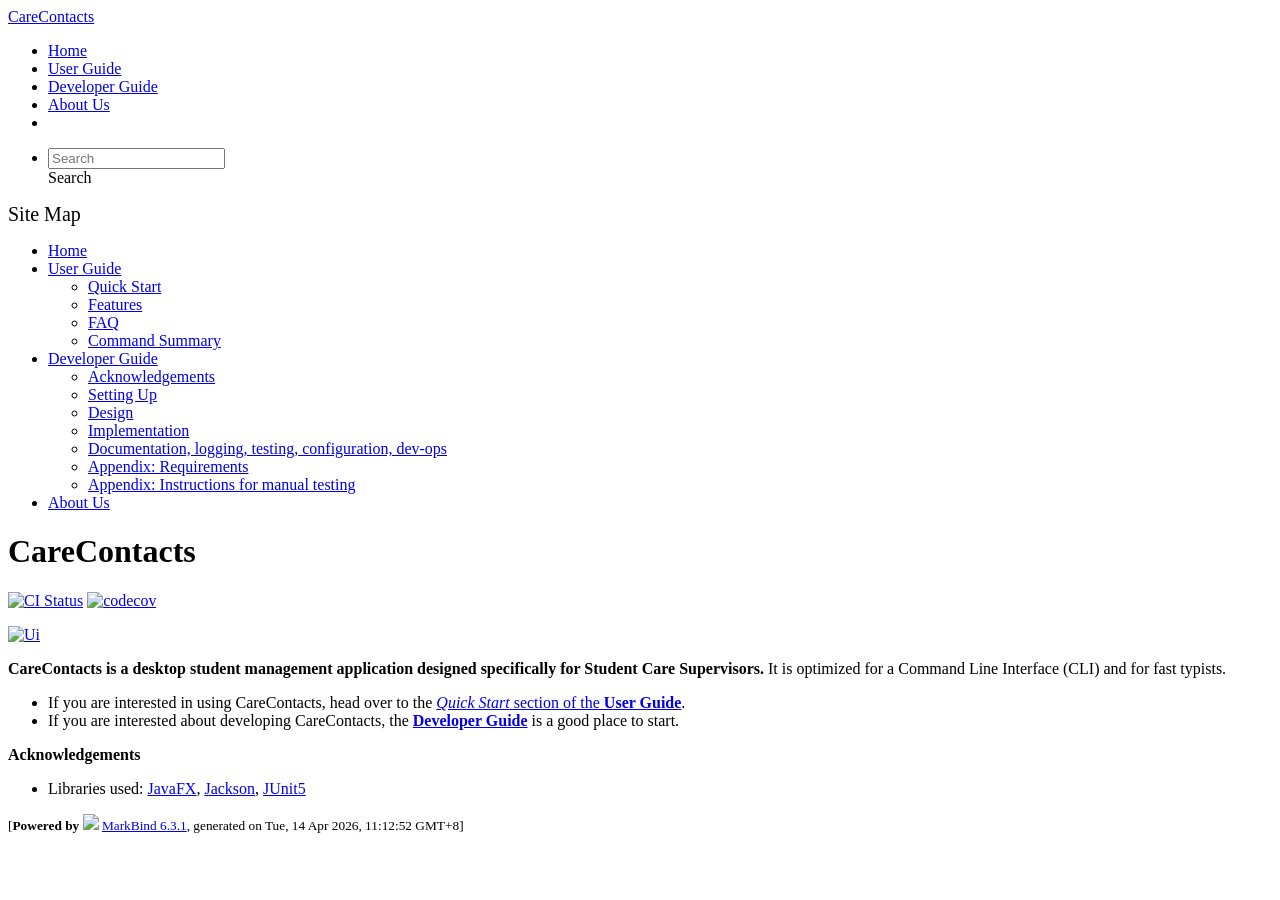
==== index.html @ 675ab425 "deploy: 31c9a520f50cd6328c6ff32e71d17b7b6127cdcf" ====
<!DOCTYPE html>
<html>
<head>
    <meta charset="utf-8">
    <meta http-equiv="X-UA-Compatible" content="IE=edge">
    <meta name="generator" content="MarkBind 6.3.1">
    <meta name="viewport" content="width=device-width, initial-scale=1"><title>CareContacts - AddressBook Level-3</title> <link rel="stylesheet" href="/tp/markbind/css/bootstrap.min.css"> <link rel="stylesheet" href="/tp/markbind/fontawesome/css/all.min.css"> <link rel="stylesheet" href="/tp/markbind/glyphicons/css/bootstrap-glyphicons.min.css"><link rel="stylesheet" href="/tp/markbind/css/codeblock-light.min.css"><link rel="stylesheet" href="/tp/markbind/css/markbind.min.css"><link rel="stylesheet" href="/tp/plugins/markbind-plugin-anchors/markbind-plugin-anchors.css"><link rel="stylesheet" href="/tp/plugins/markbind-plugin-tree/markbind-plugin-tree.css">
    
  <link rel="stylesheet" href="/tp/stylesheets/main.css">
<link rel="icon" href="/tp/images/SeEduLogo.png"></head>
<script>
  const baseUrl = '/tp'
</script>
<body  data-code-theme="light">
<div id="app"><!--[--><header sticky><div data-v-26aac3dc><nav class="navbar navbar-expand-md d-print-none navbar-dark bg-dark" data-v-26aac3dc><div class="container-fluid" data-v-26aac3dc><div class="navbar-left" data-v-26aac3dc><!--[--><a href="/tp/index.html" title="Home" class="navbar-brand">CareContacts</a><!--]--></div><div class="navbar-default" data-v-26aac3dc><ul class="navbar-nav me-auto mt-2 mt-lg-0" data-v-26aac3dc><!--[--> <li><a href="/tp/index.html" class="nav-link">Home</a></li> <li><a href="/tp/UserGuide.html" class="nav-link">User Guide</a></li> <li><a href="/tp/DeveloperGuide.html" class="nav-link">Developer Guide</a></li> <li><a href="/tp/AboutUs.html" class="nav-link">About Us</a></li> <li><a href="https://github.com/AY2526S2-CS2103-T11-2/tp" target="_blank" class="nav-link"><span><span aria-hidden="true" class="fab fa-github"></span></span></a></li> <!--]--></ul></div><ul class="navbar-nav navbar-right" data-v-26aac3dc><!--[--><li><form class="navbar-form"><div style="position:relative;" class="dropdown" data-v-00e26d0a><!--[--><input value="" data-bs-toggle="dropdown" type="text" class="form-control" placeholder="Search" autocomplete="off" data-v-00e26d0a><div class="form-control placeholder-div-hidden" data-v-00e26d0a>Search</div><!--]--><ul class="dropdown-menu search-dropdown-menu dropdown-menu-hidden dropdown-menu-end" data-v-00e26d0a><!--[--><!--]--></ul></div></form></li><!--]--></ul></div></nav><div style="display:none;" class="lower-navbar-container" data-v-26aac3dc><!--[--><!----><!----><!--]--></div></div></header> <div id="flex-body"><nav id="site-nav" data-v-6b1b63d2><!--[--><div class="site-nav-top"><div class="fw-bold mb-2" style="font-size:1.25rem;">Site Map</div></div> <div class="nav-component slim-scroll"><div class="site-nav-root"><!--[--><ul class="site-nav-list site-nav-list-root" data-v-6b1b63d2><!--[--><li><div class="site-nav-default-list-item site-nav-list-item-0" onclick="handleSiteNavClick(this)"><a href="/tp/index.html">Home</a></div></li> <li><div class="site-nav-default-list-item site-nav-list-item-0" onclick="handleSiteNavClick(this)"><a href="/tp/UserGuide.html">User Guide</a> <div class="site-nav-dropdown-btn-container"><i class="site-nav-dropdown-btn-icon site-nav-rotate-icon" onclick="handleSiteNavClick(this.parentNode.parentNode, false); event.stopPropagation();"><span class="glyphicon glyphicon-menu-down" aria-hidden="true"></span></i></div></div><ul class="site-nav-dropdown-container site-nav-dropdown-container-open site-nav-list"><li><div class="site-nav-default-list-item site-nav-list-item-1" onclick="handleSiteNavClick(this)"><a href="/tp/UserGuide.html#quick-start">Quick Start</a></div></li> <li><div class="site-nav-default-list-item site-nav-list-item-1" onclick="handleSiteNavClick(this)"><a href="/tp/UserGuide.html#features">Features</a></div></li> <li><div class="site-nav-default-list-item site-nav-list-item-1" onclick="handleSiteNavClick(this)"><a href="/tp/UserGuide.html#faq">FAQ</a></div></li> <li><div class="site-nav-default-list-item site-nav-list-item-1" onclick="handleSiteNavClick(this)"><a href="/tp/UserGuide.html#faq">Command Summary</a></div></li></ul></li> <li><div class="site-nav-default-list-item site-nav-list-item-0" onclick="handleSiteNavClick(this)"><a href="/tp/DeveloperGuide.html">Developer Guide</a> <div class="site-nav-dropdown-btn-container"><i class="site-nav-dropdown-btn-icon site-nav-rotate-icon" onclick="handleSiteNavClick(this.parentNode.parentNode, false); event.stopPropagation();"><span class="glyphicon glyphicon-menu-down" aria-hidden="true"></span></i></div></div><ul class="site-nav-dropdown-container site-nav-dropdown-container-open site-nav-list"><li><div class="site-nav-default-list-item site-nav-list-item-1" onclick="handleSiteNavClick(this)"><a href="/tp/DeveloperGuide.html#acknowledgements">Acknowledgements</a></div></li> <li><div class="site-nav-default-list-item site-nav-list-item-1" onclick="handleSiteNavClick(this)"><a href="/tp/DeveloperGuide.html#setting-up-getting-started">Setting Up</a></div></li> <li><div class="site-nav-default-list-item site-nav-list-item-1" onclick="handleSiteNavClick(this)"><a href="/tp/DeveloperGuide.html#design">Design</a></div></li> <li><div class="site-nav-default-list-item site-nav-list-item-1" onclick="handleSiteNavClick(this)"><a href="/tp/DeveloperGuide.html#implementation">Implementation</a></div></li> <li><div class="site-nav-default-list-item site-nav-list-item-1" onclick="handleSiteNavClick(this)"><a href="/tp/DeveloperGuide.html#documentation-logging-testing-configuration-dev-ops">Documentation, logging, testing, configuration, dev-ops</a></div></li> <li><div class="site-nav-default-list-item site-nav-list-item-1" onclick="handleSiteNavClick(this)"><a href="/tp/DeveloperGuide.html#appendix-requirements">Appendix: Requirements</a></div></li> <li><div class="site-nav-default-list-item site-nav-list-item-1" onclick="handleSiteNavClick(this)"><a href="/tp/DeveloperGuide.html#appendix-instructions-for-manual-testing">Appendix: Instructions for manual testing</a></div></li></ul></li> <li><div class="site-nav-default-list-item site-nav-list-item-0" onclick="handleSiteNavClick(this)"><a href="/tp/AboutUs.html">About Us</a></div></li><!--]--><!--v-if--></ul><!--]--></div></div><!--]--><!--v-if--></nav> <div id="content-wrapper"><h1 id="carecontacts">CareContacts<a class="fa fa-anchor" href="#carecontacts" onclick="event.stopPropagation()"></a></h1> <p><a href="https://github.com/AY2526S2-CS2103-T11-2/tp/actions"><img src="https://github.com/AY2526S2-CS2103-T11-2/tp/workflows/Java%20CI/badge.svg" alt="CI Status" class="img-fluid"></a> <a href="https://codecov.io/gh/ay2526s2-cs2103-t11-2/tp"><img src="https://codecov.io/gh/ay2526s2-cs2103-t11-2/tp/graph/badge.svg?token=GA6P99K5PD" alt="codecov" class="img-fluid"></a></p> <p><a href="/tp/images/Ui.png" target="_self"><img src="/tp/images/Ui.png" alt="Ui" class="img-fluid"></a></p> <p><strong>CareContacts is a desktop student management application designed specifically for Student Care Supervisors.</strong>
It is optimized for a Command Line Interface (CLI) and for fast typists.</p> <ul><li>If you are interested in using CareContacts, head over to the <a href="/tp/UserGuide.html#quick-start"><em>Quick Start</em> section of the <strong>User Guide</strong></a>.</li> <li>If you are interested about developing CareContacts, the <a href="/tp/DeveloperGuide.html"><strong>Developer Guide</strong></a> is a good place to start.</li></ul> <p><strong>Acknowledgements</strong></p> <ul><li>Libraries used: <a href="https://openjfx.io/">JavaFX</a>, <a href="https://github.com/FasterXML/jackson">Jackson</a>, <a href="https://github.com/junit-team/junit5">JUnit5</a></li></ul></div> <nav id="page-nav" data-v-6b1b63d2><!--[--><div class="nav-component slim-scroll"></div><!--]--><!--v-if--></nav> <div class="scroll-top-button fa-lg d-print-none" style="display:none;bottom:2%;right:2%;position:fixed;" aria-hidden="true"><!--[--><i class="fas fa-arrow-circle-up"></i><!--]--></div></div> <footer><div class="text-center"><small>[<span><strong>Powered by</strong></span> <img src="https://markbind.org/favicon.ico" width="30"> <a href="https://markbind.org/">MarkBind 6.3.1</a>, generated on Tue, 14 Apr 2026, 11:12:52 GMT+8]</small></div></footer><!--]--></div>
</body><script src="/tp/markbind/js/bootstrap-utility.min.js"></script>
<script src="/tp/markbind/js/polyfill.min.js"></script>
<script src="/tp/markbind/js/vue.global.prod.min.js"></script>
<script src="/tp/markbind/js/markbind.min.js"></script>
<script src="index.page-vue-render.js"></script>
<script>
  MarkBind.setupWithSearch()
</script>
</html>
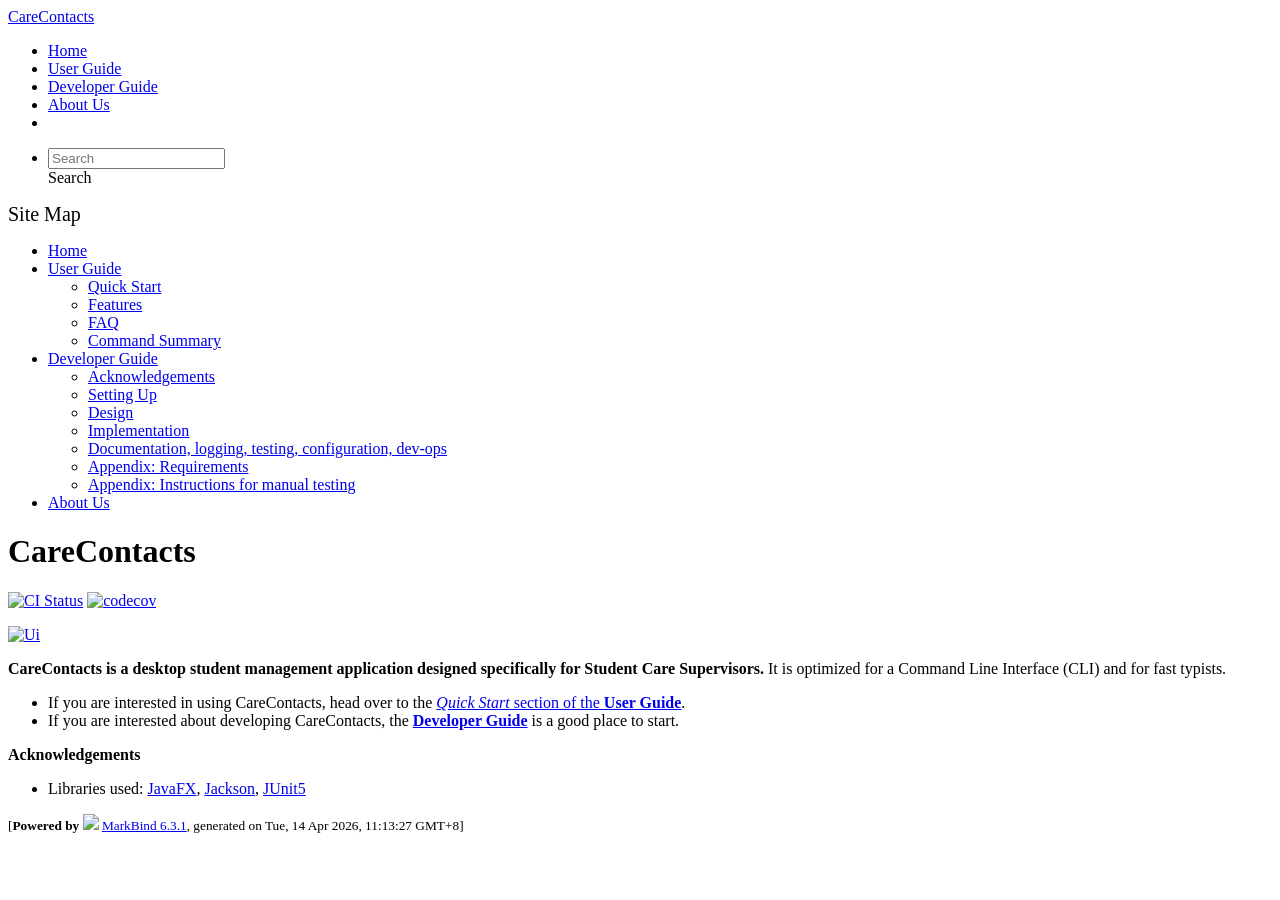
==== commit bd069315: "deploy: 8ef393e1dd65229b206fedc892db2232a720c362" ====
--- a/index.html
+++ b/index.html
@@ -13,7 +13,7 @@
 </script>
 <body  data-code-theme="light">
 <div id="app"><!--[--><header sticky><div data-v-26aac3dc><nav class="navbar navbar-expand-md d-print-none navbar-dark bg-dark" data-v-26aac3dc><div class="container-fluid" data-v-26aac3dc><div class="navbar-left" data-v-26aac3dc><!--[--><a href="/tp/index.html" title="Home" class="navbar-brand">CareContacts</a><!--]--></div><div class="navbar-default" data-v-26aac3dc><ul class="navbar-nav me-auto mt-2 mt-lg-0" data-v-26aac3dc><!--[--> <li><a href="/tp/index.html" class="nav-link">Home</a></li> <li><a href="/tp/UserGuide.html" class="nav-link">User Guide</a></li> <li><a href="/tp/DeveloperGuide.html" class="nav-link">Developer Guide</a></li> <li><a href="/tp/AboutUs.html" class="nav-link">About Us</a></li> <li><a href="https://github.com/AY2526S2-CS2103-T11-2/tp" target="_blank" class="nav-link"><span><span aria-hidden="true" class="fab fa-github"></span></span></a></li> <!--]--></ul></div><ul class="navbar-nav navbar-right" data-v-26aac3dc><!--[--><li><form class="navbar-form"><div style="position:relative;" class="dropdown" data-v-00e26d0a><!--[--><input value="" data-bs-toggle="dropdown" type="text" class="form-control" placeholder="Search" autocomplete="off" data-v-00e26d0a><div class="form-control placeholder-div-hidden" data-v-00e26d0a>Search</div><!--]--><ul class="dropdown-menu search-dropdown-menu dropdown-menu-hidden dropdown-menu-end" data-v-00e26d0a><!--[--><!--]--></ul></div></form></li><!--]--></ul></div></nav><div style="display:none;" class="lower-navbar-container" data-v-26aac3dc><!--[--><!----><!----><!--]--></div></div></header> <div id="flex-body"><nav id="site-nav" data-v-6b1b63d2><!--[--><div class="site-nav-top"><div class="fw-bold mb-2" style="font-size:1.25rem;">Site Map</div></div> <div class="nav-component slim-scroll"><div class="site-nav-root"><!--[--><ul class="site-nav-list site-nav-list-root" data-v-6b1b63d2><!--[--><li><div class="site-nav-default-list-item site-nav-list-item-0" onclick="handleSiteNavClick(this)"><a href="/tp/index.html">Home</a></div></li> <li><div class="site-nav-default-list-item site-nav-list-item-0" onclick="handleSiteNavClick(this)"><a href="/tp/UserGuide.html">User Guide</a> <div class="site-nav-dropdown-btn-container"><i class="site-nav-dropdown-btn-icon site-nav-rotate-icon" onclick="handleSiteNavClick(this.parentNode.parentNode, false); event.stopPropagation();"><span class="glyphicon glyphicon-menu-down" aria-hidden="true"></span></i></div></div><ul class="site-nav-dropdown-container site-nav-dropdown-container-open site-nav-list"><li><div class="site-nav-default-list-item site-nav-list-item-1" onclick="handleSiteNavClick(this)"><a href="/tp/UserGuide.html#quick-start">Quick Start</a></div></li> <li><div class="site-nav-default-list-item site-nav-list-item-1" onclick="handleSiteNavClick(this)"><a href="/tp/UserGuide.html#features">Features</a></div></li> <li><div class="site-nav-default-list-item site-nav-list-item-1" onclick="handleSiteNavClick(this)"><a href="/tp/UserGuide.html#faq">FAQ</a></div></li> <li><div class="site-nav-default-list-item site-nav-list-item-1" onclick="handleSiteNavClick(this)"><a href="/tp/UserGuide.html#faq">Command Summary</a></div></li></ul></li> <li><div class="site-nav-default-list-item site-nav-list-item-0" onclick="handleSiteNavClick(this)"><a href="/tp/DeveloperGuide.html">Developer Guide</a> <div class="site-nav-dropdown-btn-container"><i class="site-nav-dropdown-btn-icon site-nav-rotate-icon" onclick="handleSiteNavClick(this.parentNode.parentNode, false); event.stopPropagation();"><span class="glyphicon glyphicon-menu-down" aria-hidden="true"></span></i></div></div><ul class="site-nav-dropdown-container site-nav-dropdown-container-open site-nav-list"><li><div class="site-nav-default-list-item site-nav-list-item-1" onclick="handleSiteNavClick(this)"><a href="/tp/DeveloperGuide.html#acknowledgements">Acknowledgements</a></div></li> <li><div class="site-nav-default-list-item site-nav-list-item-1" onclick="handleSiteNavClick(this)"><a href="/tp/DeveloperGuide.html#setting-up-getting-started">Setting Up</a></div></li> <li><div class="site-nav-default-list-item site-nav-list-item-1" onclick="handleSiteNavClick(this)"><a href="/tp/DeveloperGuide.html#design">Design</a></div></li> <li><div class="site-nav-default-list-item site-nav-list-item-1" onclick="handleSiteNavClick(this)"><a href="/tp/DeveloperGuide.html#implementation">Implementation</a></div></li> <li><div class="site-nav-default-list-item site-nav-list-item-1" onclick="handleSiteNavClick(this)"><a href="/tp/DeveloperGuide.html#documentation-logging-testing-configuration-dev-ops">Documentation, logging, testing, configuration, dev-ops</a></div></li> <li><div class="site-nav-default-list-item site-nav-list-item-1" onclick="handleSiteNavClick(this)"><a href="/tp/DeveloperGuide.html#appendix-requirements">Appendix: Requirements</a></div></li> <li><div class="site-nav-default-list-item site-nav-list-item-1" onclick="handleSiteNavClick(this)"><a href="/tp/DeveloperGuide.html#appendix-instructions-for-manual-testing">Appendix: Instructions for manual testing</a></div></li></ul></li> <li><div class="site-nav-default-list-item site-nav-list-item-0" onclick="handleSiteNavClick(this)"><a href="/tp/AboutUs.html">About Us</a></div></li><!--]--><!--v-if--></ul><!--]--></div></div><!--]--><!--v-if--></nav> <div id="content-wrapper"><h1 id="carecontacts">CareContacts<a class="fa fa-anchor" href="#carecontacts" onclick="event.stopPropagation()"></a></h1> <p><a href="https://github.com/AY2526S2-CS2103-T11-2/tp/actions"><img src="https://github.com/AY2526S2-CS2103-T11-2/tp/workflows/Java%20CI/badge.svg" alt="CI Status" class="img-fluid"></a> <a href="https://codecov.io/gh/ay2526s2-cs2103-t11-2/tp"><img src="https://codecov.io/gh/ay2526s2-cs2103-t11-2/tp/graph/badge.svg?token=GA6P99K5PD" alt="codecov" class="img-fluid"></a></p> <p><a href="/tp/images/Ui.png" target="_self"><img src="/tp/images/Ui.png" alt="Ui" class="img-fluid"></a></p> <p><strong>CareContacts is a desktop student management application designed specifically for Student Care Supervisors.</strong>
-It is optimized for a Command Line Interface (CLI) and for fast typists.</p> <ul><li>If you are interested in using CareContacts, head over to the <a href="/tp/UserGuide.html#quick-start"><em>Quick Start</em> section of the <strong>User Guide</strong></a>.</li> <li>If you are interested about developing CareContacts, the <a href="/tp/DeveloperGuide.html"><strong>Developer Guide</strong></a> is a good place to start.</li></ul> <p><strong>Acknowledgements</strong></p> <ul><li>Libraries used: <a href="https://openjfx.io/">JavaFX</a>, <a href="https://github.com/FasterXML/jackson">Jackson</a>, <a href="https://github.com/junit-team/junit5">JUnit5</a></li></ul></div> <nav id="page-nav" data-v-6b1b63d2><!--[--><div class="nav-component slim-scroll"></div><!--]--><!--v-if--></nav> <div class="scroll-top-button fa-lg d-print-none" style="display:none;bottom:2%;right:2%;position:fixed;" aria-hidden="true"><!--[--><i class="fas fa-arrow-circle-up"></i><!--]--></div></div> <footer><div class="text-center"><small>[<span><strong>Powered by</strong></span> <img src="https://markbind.org/favicon.ico" width="30"> <a href="https://markbind.org/">MarkBind 6.3.1</a>, generated on Tue, 14 Apr 2026, 11:12:52 GMT+8]</small></div></footer><!--]--></div>
+It is optimized for a Command Line Interface (CLI) and for fast typists.</p> <ul><li>If you are interested in using CareContacts, head over to the <a href="/tp/UserGuide.html#quick-start"><em>Quick Start</em> section of the <strong>User Guide</strong></a>.</li> <li>If you are interested about developing CareContacts, the <a href="/tp/DeveloperGuide.html"><strong>Developer Guide</strong></a> is a good place to start.</li></ul> <p><strong>Acknowledgements</strong></p> <ul><li>Libraries used: <a href="https://openjfx.io/">JavaFX</a>, <a href="https://github.com/FasterXML/jackson">Jackson</a>, <a href="https://github.com/junit-team/junit5">JUnit5</a></li></ul></div> <nav id="page-nav" data-v-6b1b63d2><!--[--><div class="nav-component slim-scroll"></div><!--]--><!--v-if--></nav> <div class="scroll-top-button fa-lg d-print-none" style="display:none;bottom:2%;right:2%;position:fixed;" aria-hidden="true"><!--[--><i class="fas fa-arrow-circle-up"></i><!--]--></div></div> <footer><div class="text-center"><small>[<span><strong>Powered by</strong></span> <img src="https://markbind.org/favicon.ico" width="30"> <a href="https://markbind.org/">MarkBind 6.3.1</a>, generated on Tue, 14 Apr 2026, 11:13:27 GMT+8]</small></div></footer><!--]--></div>
 </body><script src="/tp/markbind/js/bootstrap-utility.min.js"></script>
 <script src="/tp/markbind/js/polyfill.min.js"></script>
 <script src="/tp/markbind/js/vue.global.prod.min.js"></script>
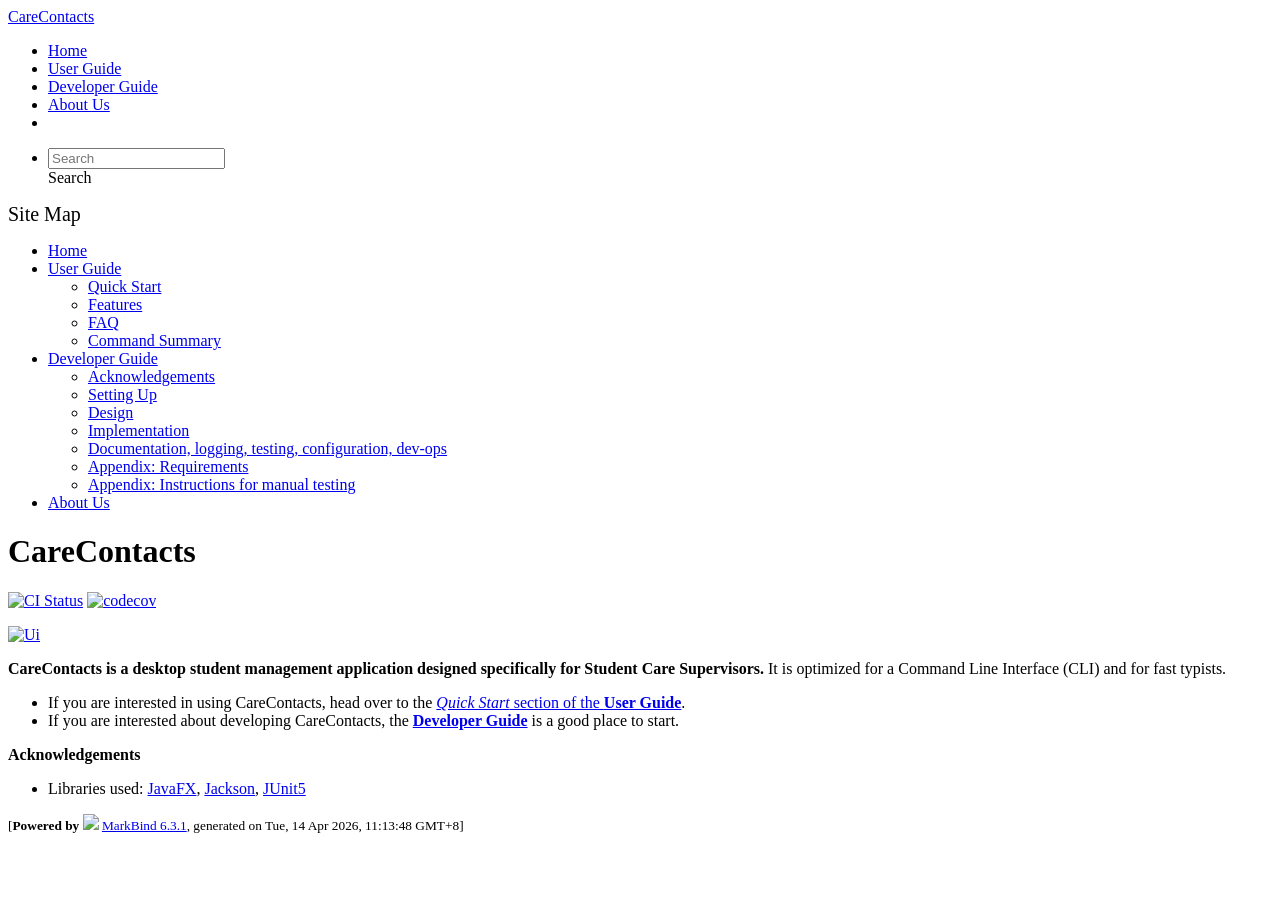
==== commit 9ccf55f5: "deploy: 291ee2e94dd87b146d06c80765acbb6470340e05" ====
--- a/index.html
+++ b/index.html
@@ -13,7 +13,7 @@
 </script>
 <body  data-code-theme="light">
 <div id="app"><!--[--><header sticky><div data-v-26aac3dc><nav class="navbar navbar-expand-md d-print-none navbar-dark bg-dark" data-v-26aac3dc><div class="container-fluid" data-v-26aac3dc><div class="navbar-left" data-v-26aac3dc><!--[--><a href="/tp/index.html" title="Home" class="navbar-brand">CareContacts</a><!--]--></div><div class="navbar-default" data-v-26aac3dc><ul class="navbar-nav me-auto mt-2 mt-lg-0" data-v-26aac3dc><!--[--> <li><a href="/tp/index.html" class="nav-link">Home</a></li> <li><a href="/tp/UserGuide.html" class="nav-link">User Guide</a></li> <li><a href="/tp/DeveloperGuide.html" class="nav-link">Developer Guide</a></li> <li><a href="/tp/AboutUs.html" class="nav-link">About Us</a></li> <li><a href="https://github.com/AY2526S2-CS2103-T11-2/tp" target="_blank" class="nav-link"><span><span aria-hidden="true" class="fab fa-github"></span></span></a></li> <!--]--></ul></div><ul class="navbar-nav navbar-right" data-v-26aac3dc><!--[--><li><form class="navbar-form"><div style="position:relative;" class="dropdown" data-v-00e26d0a><!--[--><input value="" data-bs-toggle="dropdown" type="text" class="form-control" placeholder="Search" autocomplete="off" data-v-00e26d0a><div class="form-control placeholder-div-hidden" data-v-00e26d0a>Search</div><!--]--><ul class="dropdown-menu search-dropdown-menu dropdown-menu-hidden dropdown-menu-end" data-v-00e26d0a><!--[--><!--]--></ul></div></form></li><!--]--></ul></div></nav><div style="display:none;" class="lower-navbar-container" data-v-26aac3dc><!--[--><!----><!----><!--]--></div></div></header> <div id="flex-body"><nav id="site-nav" data-v-6b1b63d2><!--[--><div class="site-nav-top"><div class="fw-bold mb-2" style="font-size:1.25rem;">Site Map</div></div> <div class="nav-component slim-scroll"><div class="site-nav-root"><!--[--><ul class="site-nav-list site-nav-list-root" data-v-6b1b63d2><!--[--><li><div class="site-nav-default-list-item site-nav-list-item-0" onclick="handleSiteNavClick(this)"><a href="/tp/index.html">Home</a></div></li> <li><div class="site-nav-default-list-item site-nav-list-item-0" onclick="handleSiteNavClick(this)"><a href="/tp/UserGuide.html">User Guide</a> <div class="site-nav-dropdown-btn-container"><i class="site-nav-dropdown-btn-icon site-nav-rotate-icon" onclick="handleSiteNavClick(this.parentNode.parentNode, false); event.stopPropagation();"><span class="glyphicon glyphicon-menu-down" aria-hidden="true"></span></i></div></div><ul class="site-nav-dropdown-container site-nav-dropdown-container-open site-nav-list"><li><div class="site-nav-default-list-item site-nav-list-item-1" onclick="handleSiteNavClick(this)"><a href="/tp/UserGuide.html#quick-start">Quick Start</a></div></li> <li><div class="site-nav-default-list-item site-nav-list-item-1" onclick="handleSiteNavClick(this)"><a href="/tp/UserGuide.html#features">Features</a></div></li> <li><div class="site-nav-default-list-item site-nav-list-item-1" onclick="handleSiteNavClick(this)"><a href="/tp/UserGuide.html#faq">FAQ</a></div></li> <li><div class="site-nav-default-list-item site-nav-list-item-1" onclick="handleSiteNavClick(this)"><a href="/tp/UserGuide.html#faq">Command Summary</a></div></li></ul></li> <li><div class="site-nav-default-list-item site-nav-list-item-0" onclick="handleSiteNavClick(this)"><a href="/tp/DeveloperGuide.html">Developer Guide</a> <div class="site-nav-dropdown-btn-container"><i class="site-nav-dropdown-btn-icon site-nav-rotate-icon" onclick="handleSiteNavClick(this.parentNode.parentNode, false); event.stopPropagation();"><span class="glyphicon glyphicon-menu-down" aria-hidden="true"></span></i></div></div><ul class="site-nav-dropdown-container site-nav-dropdown-container-open site-nav-list"><li><div class="site-nav-default-list-item site-nav-list-item-1" onclick="handleSiteNavClick(this)"><a href="/tp/DeveloperGuide.html#acknowledgements">Acknowledgements</a></div></li> <li><div class="site-nav-default-list-item site-nav-list-item-1" onclick="handleSiteNavClick(this)"><a href="/tp/DeveloperGuide.html#setting-up-getting-started">Setting Up</a></div></li> <li><div class="site-nav-default-list-item site-nav-list-item-1" onclick="handleSiteNavClick(this)"><a href="/tp/DeveloperGuide.html#design">Design</a></div></li> <li><div class="site-nav-default-list-item site-nav-list-item-1" onclick="handleSiteNavClick(this)"><a href="/tp/DeveloperGuide.html#implementation">Implementation</a></div></li> <li><div class="site-nav-default-list-item site-nav-list-item-1" onclick="handleSiteNavClick(this)"><a href="/tp/DeveloperGuide.html#documentation-logging-testing-configuration-dev-ops">Documentation, logging, testing, configuration, dev-ops</a></div></li> <li><div class="site-nav-default-list-item site-nav-list-item-1" onclick="handleSiteNavClick(this)"><a href="/tp/DeveloperGuide.html#appendix-requirements">Appendix: Requirements</a></div></li> <li><div class="site-nav-default-list-item site-nav-list-item-1" onclick="handleSiteNavClick(this)"><a href="/tp/DeveloperGuide.html#appendix-instructions-for-manual-testing">Appendix: Instructions for manual testing</a></div></li></ul></li> <li><div class="site-nav-default-list-item site-nav-list-item-0" onclick="handleSiteNavClick(this)"><a href="/tp/AboutUs.html">About Us</a></div></li><!--]--><!--v-if--></ul><!--]--></div></div><!--]--><!--v-if--></nav> <div id="content-wrapper"><h1 id="carecontacts">CareContacts<a class="fa fa-anchor" href="#carecontacts" onclick="event.stopPropagation()"></a></h1> <p><a href="https://github.com/AY2526S2-CS2103-T11-2/tp/actions"><img src="https://github.com/AY2526S2-CS2103-T11-2/tp/workflows/Java%20CI/badge.svg" alt="CI Status" class="img-fluid"></a> <a href="https://codecov.io/gh/ay2526s2-cs2103-t11-2/tp"><img src="https://codecov.io/gh/ay2526s2-cs2103-t11-2/tp/graph/badge.svg?token=GA6P99K5PD" alt="codecov" class="img-fluid"></a></p> <p><a href="/tp/images/Ui.png" target="_self"><img src="/tp/images/Ui.png" alt="Ui" class="img-fluid"></a></p> <p><strong>CareContacts is a desktop student management application designed specifically for Student Care Supervisors.</strong>
-It is optimized for a Command Line Interface (CLI) and for fast typists.</p> <ul><li>If you are interested in using CareContacts, head over to the <a href="/tp/UserGuide.html#quick-start"><em>Quick Start</em> section of the <strong>User Guide</strong></a>.</li> <li>If you are interested about developing CareContacts, the <a href="/tp/DeveloperGuide.html"><strong>Developer Guide</strong></a> is a good place to start.</li></ul> <p><strong>Acknowledgements</strong></p> <ul><li>Libraries used: <a href="https://openjfx.io/">JavaFX</a>, <a href="https://github.com/FasterXML/jackson">Jackson</a>, <a href="https://github.com/junit-team/junit5">JUnit5</a></li></ul></div> <nav id="page-nav" data-v-6b1b63d2><!--[--><div class="nav-component slim-scroll"></div><!--]--><!--v-if--></nav> <div class="scroll-top-button fa-lg d-print-none" style="display:none;bottom:2%;right:2%;position:fixed;" aria-hidden="true"><!--[--><i class="fas fa-arrow-circle-up"></i><!--]--></div></div> <footer><div class="text-center"><small>[<span><strong>Powered by</strong></span> <img src="https://markbind.org/favicon.ico" width="30"> <a href="https://markbind.org/">MarkBind 6.3.1</a>, generated on Tue, 14 Apr 2026, 11:13:27 GMT+8]</small></div></footer><!--]--></div>
+It is optimized for a Command Line Interface (CLI) and for fast typists.</p> <ul><li>If you are interested in using CareContacts, head over to the <a href="/tp/UserGuide.html#quick-start"><em>Quick Start</em> section of the <strong>User Guide</strong></a>.</li> <li>If you are interested about developing CareContacts, the <a href="/tp/DeveloperGuide.html"><strong>Developer Guide</strong></a> is a good place to start.</li></ul> <p><strong>Acknowledgements</strong></p> <ul><li>Libraries used: <a href="https://openjfx.io/">JavaFX</a>, <a href="https://github.com/FasterXML/jackson">Jackson</a>, <a href="https://github.com/junit-team/junit5">JUnit5</a></li></ul></div> <nav id="page-nav" data-v-6b1b63d2><!--[--><div class="nav-component slim-scroll"></div><!--]--><!--v-if--></nav> <div class="scroll-top-button fa-lg d-print-none" style="display:none;bottom:2%;right:2%;position:fixed;" aria-hidden="true"><!--[--><i class="fas fa-arrow-circle-up"></i><!--]--></div></div> <footer><div class="text-center"><small>[<span><strong>Powered by</strong></span> <img src="https://markbind.org/favicon.ico" width="30"> <a href="https://markbind.org/">MarkBind 6.3.1</a>, generated on Tue, 14 Apr 2026, 11:13:48 GMT+8]</small></div></footer><!--]--></div>
 </body><script src="/tp/markbind/js/bootstrap-utility.min.js"></script>
 <script src="/tp/markbind/js/polyfill.min.js"></script>
 <script src="/tp/markbind/js/vue.global.prod.min.js"></script>
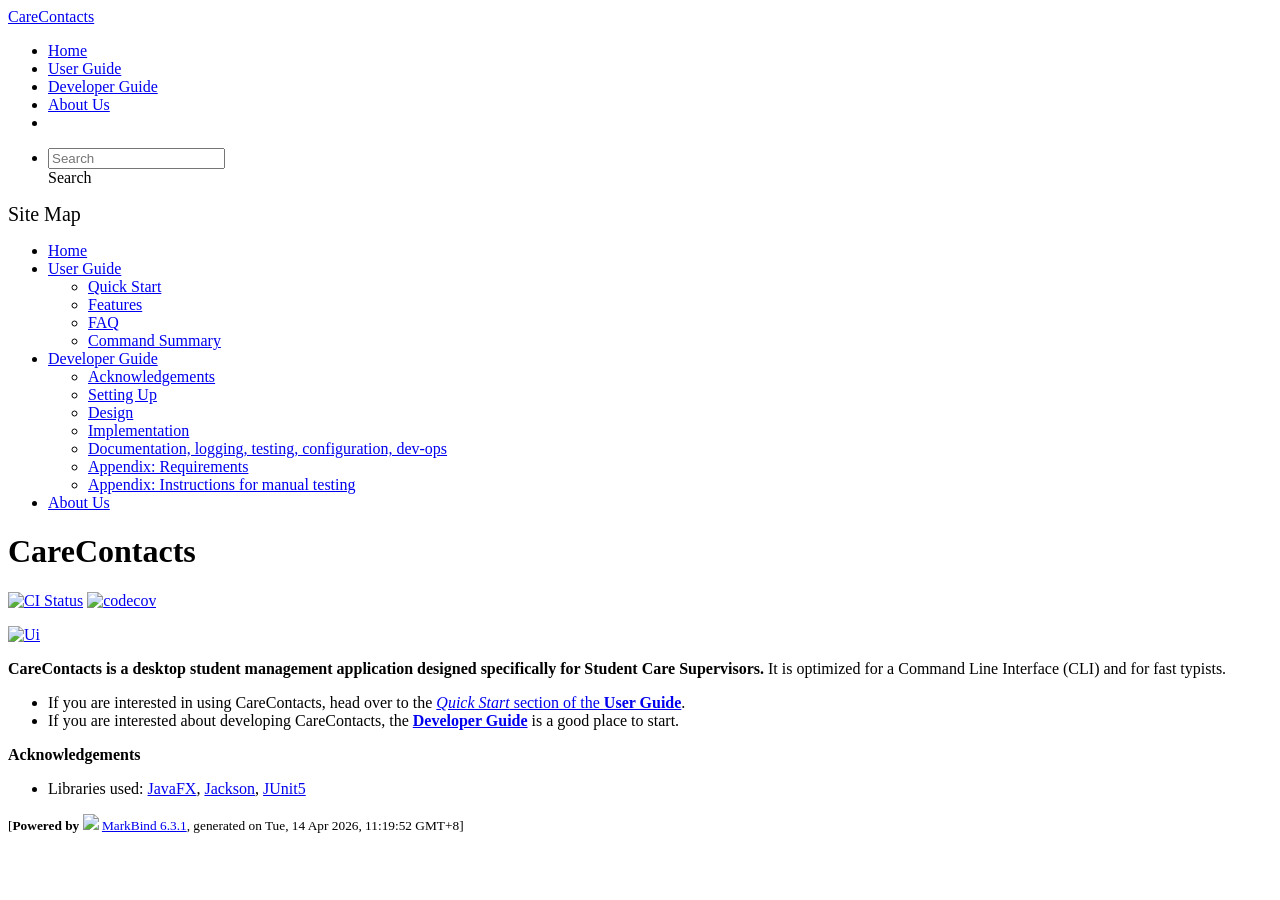
==== commit d224b24e: "deploy: 5029d25f295dab3ac9b31caf391550f3a0237535" ====
--- a/index.html
+++ b/index.html
@@ -13,7 +13,7 @@
 </script>
 <body  data-code-theme="light">
 <div id="app"><!--[--><header sticky><div data-v-26aac3dc><nav class="navbar navbar-expand-md d-print-none navbar-dark bg-dark" data-v-26aac3dc><div class="container-fluid" data-v-26aac3dc><div class="navbar-left" data-v-26aac3dc><!--[--><a href="/tp/index.html" title="Home" class="navbar-brand">CareContacts</a><!--]--></div><div class="navbar-default" data-v-26aac3dc><ul class="navbar-nav me-auto mt-2 mt-lg-0" data-v-26aac3dc><!--[--> <li><a href="/tp/index.html" class="nav-link">Home</a></li> <li><a href="/tp/UserGuide.html" class="nav-link">User Guide</a></li> <li><a href="/tp/DeveloperGuide.html" class="nav-link">Developer Guide</a></li> <li><a href="/tp/AboutUs.html" class="nav-link">About Us</a></li> <li><a href="https://github.com/AY2526S2-CS2103-T11-2/tp" target="_blank" class="nav-link"><span><span aria-hidden="true" class="fab fa-github"></span></span></a></li> <!--]--></ul></div><ul class="navbar-nav navbar-right" data-v-26aac3dc><!--[--><li><form class="navbar-form"><div style="position:relative;" class="dropdown" data-v-00e26d0a><!--[--><input value="" data-bs-toggle="dropdown" type="text" class="form-control" placeholder="Search" autocomplete="off" data-v-00e26d0a><div class="form-control placeholder-div-hidden" data-v-00e26d0a>Search</div><!--]--><ul class="dropdown-menu search-dropdown-menu dropdown-menu-hidden dropdown-menu-end" data-v-00e26d0a><!--[--><!--]--></ul></div></form></li><!--]--></ul></div></nav><div style="display:none;" class="lower-navbar-container" data-v-26aac3dc><!--[--><!----><!----><!--]--></div></div></header> <div id="flex-body"><nav id="site-nav" data-v-6b1b63d2><!--[--><div class="site-nav-top"><div class="fw-bold mb-2" style="font-size:1.25rem;">Site Map</div></div> <div class="nav-component slim-scroll"><div class="site-nav-root"><!--[--><ul class="site-nav-list site-nav-list-root" data-v-6b1b63d2><!--[--><li><div class="site-nav-default-list-item site-nav-list-item-0" onclick="handleSiteNavClick(this)"><a href="/tp/index.html">Home</a></div></li> <li><div class="site-nav-default-list-item site-nav-list-item-0" onclick="handleSiteNavClick(this)"><a href="/tp/UserGuide.html">User Guide</a> <div class="site-nav-dropdown-btn-container"><i class="site-nav-dropdown-btn-icon site-nav-rotate-icon" onclick="handleSiteNavClick(this.parentNode.parentNode, false); event.stopPropagation();"><span class="glyphicon glyphicon-menu-down" aria-hidden="true"></span></i></div></div><ul class="site-nav-dropdown-container site-nav-dropdown-container-open site-nav-list"><li><div class="site-nav-default-list-item site-nav-list-item-1" onclick="handleSiteNavClick(this)"><a href="/tp/UserGuide.html#quick-start">Quick Start</a></div></li> <li><div class="site-nav-default-list-item site-nav-list-item-1" onclick="handleSiteNavClick(this)"><a href="/tp/UserGuide.html#features">Features</a></div></li> <li><div class="site-nav-default-list-item site-nav-list-item-1" onclick="handleSiteNavClick(this)"><a href="/tp/UserGuide.html#faq">FAQ</a></div></li> <li><div class="site-nav-default-list-item site-nav-list-item-1" onclick="handleSiteNavClick(this)"><a href="/tp/UserGuide.html#faq">Command Summary</a></div></li></ul></li> <li><div class="site-nav-default-list-item site-nav-list-item-0" onclick="handleSiteNavClick(this)"><a href="/tp/DeveloperGuide.html">Developer Guide</a> <div class="site-nav-dropdown-btn-container"><i class="site-nav-dropdown-btn-icon site-nav-rotate-icon" onclick="handleSiteNavClick(this.parentNode.parentNode, false); event.stopPropagation();"><span class="glyphicon glyphicon-menu-down" aria-hidden="true"></span></i></div></div><ul class="site-nav-dropdown-container site-nav-dropdown-container-open site-nav-list"><li><div class="site-nav-default-list-item site-nav-list-item-1" onclick="handleSiteNavClick(this)"><a href="/tp/DeveloperGuide.html#acknowledgements">Acknowledgements</a></div></li> <li><div class="site-nav-default-list-item site-nav-list-item-1" onclick="handleSiteNavClick(this)"><a href="/tp/DeveloperGuide.html#setting-up-getting-started">Setting Up</a></div></li> <li><div class="site-nav-default-list-item site-nav-list-item-1" onclick="handleSiteNavClick(this)"><a href="/tp/DeveloperGuide.html#design">Design</a></div></li> <li><div class="site-nav-default-list-item site-nav-list-item-1" onclick="handleSiteNavClick(this)"><a href="/tp/DeveloperGuide.html#implementation">Implementation</a></div></li> <li><div class="site-nav-default-list-item site-nav-list-item-1" onclick="handleSiteNavClick(this)"><a href="/tp/DeveloperGuide.html#documentation-logging-testing-configuration-dev-ops">Documentation, logging, testing, configuration, dev-ops</a></div></li> <li><div class="site-nav-default-list-item site-nav-list-item-1" onclick="handleSiteNavClick(this)"><a href="/tp/DeveloperGuide.html#appendix-requirements">Appendix: Requirements</a></div></li> <li><div class="site-nav-default-list-item site-nav-list-item-1" onclick="handleSiteNavClick(this)"><a href="/tp/DeveloperGuide.html#appendix-instructions-for-manual-testing">Appendix: Instructions for manual testing</a></div></li></ul></li> <li><div class="site-nav-default-list-item site-nav-list-item-0" onclick="handleSiteNavClick(this)"><a href="/tp/AboutUs.html">About Us</a></div></li><!--]--><!--v-if--></ul><!--]--></div></div><!--]--><!--v-if--></nav> <div id="content-wrapper"><h1 id="carecontacts">CareContacts<a class="fa fa-anchor" href="#carecontacts" onclick="event.stopPropagation()"></a></h1> <p><a href="https://github.com/AY2526S2-CS2103-T11-2/tp/actions"><img src="https://github.com/AY2526S2-CS2103-T11-2/tp/workflows/Java%20CI/badge.svg" alt="CI Status" class="img-fluid"></a> <a href="https://codecov.io/gh/ay2526s2-cs2103-t11-2/tp"><img src="https://codecov.io/gh/ay2526s2-cs2103-t11-2/tp/graph/badge.svg?token=GA6P99K5PD" alt="codecov" class="img-fluid"></a></p> <p><a href="/tp/images/Ui.png" target="_self"><img src="/tp/images/Ui.png" alt="Ui" class="img-fluid"></a></p> <p><strong>CareContacts is a desktop student management application designed specifically for Student Care Supervisors.</strong>
-It is optimized for a Command Line Interface (CLI) and for fast typists.</p> <ul><li>If you are interested in using CareContacts, head over to the <a href="/tp/UserGuide.html#quick-start"><em>Quick Start</em> section of the <strong>User Guide</strong></a>.</li> <li>If you are interested about developing CareContacts, the <a href="/tp/DeveloperGuide.html"><strong>Developer Guide</strong></a> is a good place to start.</li></ul> <p><strong>Acknowledgements</strong></p> <ul><li>Libraries used: <a href="https://openjfx.io/">JavaFX</a>, <a href="https://github.com/FasterXML/jackson">Jackson</a>, <a href="https://github.com/junit-team/junit5">JUnit5</a></li></ul></div> <nav id="page-nav" data-v-6b1b63d2><!--[--><div class="nav-component slim-scroll"></div><!--]--><!--v-if--></nav> <div class="scroll-top-button fa-lg d-print-none" style="display:none;bottom:2%;right:2%;position:fixed;" aria-hidden="true"><!--[--><i class="fas fa-arrow-circle-up"></i><!--]--></div></div> <footer><div class="text-center"><small>[<span><strong>Powered by</strong></span> <img src="https://markbind.org/favicon.ico" width="30"> <a href="https://markbind.org/">MarkBind 6.3.1</a>, generated on Tue, 14 Apr 2026, 11:13:48 GMT+8]</small></div></footer><!--]--></div>
+It is optimized for a Command Line Interface (CLI) and for fast typists.</p> <ul><li>If you are interested in using CareContacts, head over to the <a href="/tp/UserGuide.html#quick-start"><em>Quick Start</em> section of the <strong>User Guide</strong></a>.</li> <li>If you are interested about developing CareContacts, the <a href="/tp/DeveloperGuide.html"><strong>Developer Guide</strong></a> is a good place to start.</li></ul> <p><strong>Acknowledgements</strong></p> <ul><li>Libraries used: <a href="https://openjfx.io/">JavaFX</a>, <a href="https://github.com/FasterXML/jackson">Jackson</a>, <a href="https://github.com/junit-team/junit5">JUnit5</a></li></ul></div> <nav id="page-nav" data-v-6b1b63d2><!--[--><div class="nav-component slim-scroll"></div><!--]--><!--v-if--></nav> <div class="scroll-top-button fa-lg d-print-none" style="display:none;bottom:2%;right:2%;position:fixed;" aria-hidden="true"><!--[--><i class="fas fa-arrow-circle-up"></i><!--]--></div></div> <footer><div class="text-center"><small>[<span><strong>Powered by</strong></span> <img src="https://markbind.org/favicon.ico" width="30"> <a href="https://markbind.org/">MarkBind 6.3.1</a>, generated on Tue, 14 Apr 2026, 11:19:52 GMT+8]</small></div></footer><!--]--></div>
 </body><script src="/tp/markbind/js/bootstrap-utility.min.js"></script>
 <script src="/tp/markbind/js/polyfill.min.js"></script>
 <script src="/tp/markbind/js/vue.global.prod.min.js"></script>
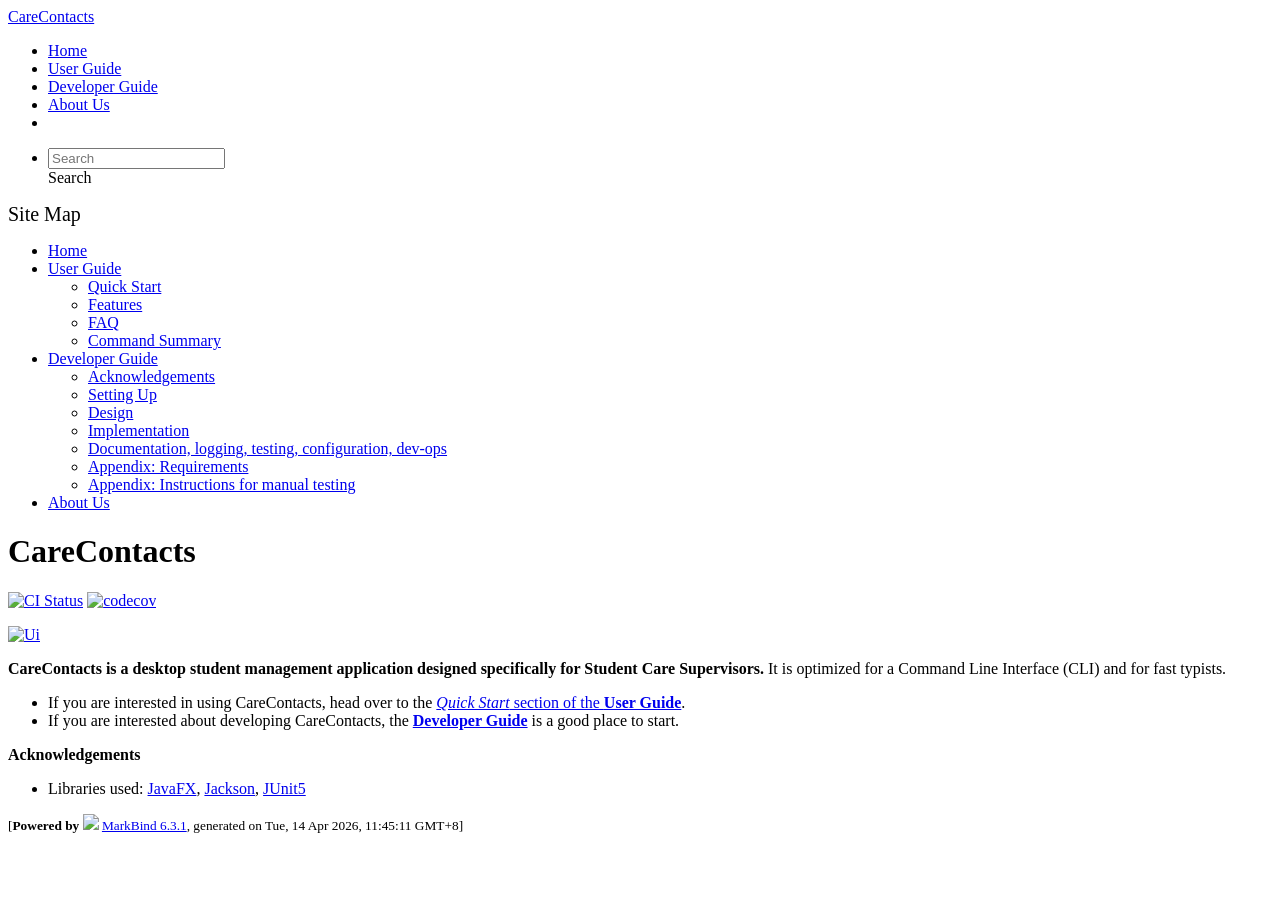
==== commit aa42d992: "deploy: 5b547861b456d6949b58dc3fdbbbd0d2843ff78a" ====
--- a/index.html
+++ b/index.html
@@ -13,7 +13,7 @@
 </script>
 <body  data-code-theme="light">
 <div id="app"><!--[--><header sticky><div data-v-26aac3dc><nav class="navbar navbar-expand-md d-print-none navbar-dark bg-dark" data-v-26aac3dc><div class="container-fluid" data-v-26aac3dc><div class="navbar-left" data-v-26aac3dc><!--[--><a href="/tp/index.html" title="Home" class="navbar-brand">CareContacts</a><!--]--></div><div class="navbar-default" data-v-26aac3dc><ul class="navbar-nav me-auto mt-2 mt-lg-0" data-v-26aac3dc><!--[--> <li><a href="/tp/index.html" class="nav-link">Home</a></li> <li><a href="/tp/UserGuide.html" class="nav-link">User Guide</a></li> <li><a href="/tp/DeveloperGuide.html" class="nav-link">Developer Guide</a></li> <li><a href="/tp/AboutUs.html" class="nav-link">About Us</a></li> <li><a href="https://github.com/AY2526S2-CS2103-T11-2/tp" target="_blank" class="nav-link"><span><span aria-hidden="true" class="fab fa-github"></span></span></a></li> <!--]--></ul></div><ul class="navbar-nav navbar-right" data-v-26aac3dc><!--[--><li><form class="navbar-form"><div style="position:relative;" class="dropdown" data-v-00e26d0a><!--[--><input value="" data-bs-toggle="dropdown" type="text" class="form-control" placeholder="Search" autocomplete="off" data-v-00e26d0a><div class="form-control placeholder-div-hidden" data-v-00e26d0a>Search</div><!--]--><ul class="dropdown-menu search-dropdown-menu dropdown-menu-hidden dropdown-menu-end" data-v-00e26d0a><!--[--><!--]--></ul></div></form></li><!--]--></ul></div></nav><div style="display:none;" class="lower-navbar-container" data-v-26aac3dc><!--[--><!----><!----><!--]--></div></div></header> <div id="flex-body"><nav id="site-nav" data-v-6b1b63d2><!--[--><div class="site-nav-top"><div class="fw-bold mb-2" style="font-size:1.25rem;">Site Map</div></div> <div class="nav-component slim-scroll"><div class="site-nav-root"><!--[--><ul class="site-nav-list site-nav-list-root" data-v-6b1b63d2><!--[--><li><div class="site-nav-default-list-item site-nav-list-item-0" onclick="handleSiteNavClick(this)"><a href="/tp/index.html">Home</a></div></li> <li><div class="site-nav-default-list-item site-nav-list-item-0" onclick="handleSiteNavClick(this)"><a href="/tp/UserGuide.html">User Guide</a> <div class="site-nav-dropdown-btn-container"><i class="site-nav-dropdown-btn-icon site-nav-rotate-icon" onclick="handleSiteNavClick(this.parentNode.parentNode, false); event.stopPropagation();"><span class="glyphicon glyphicon-menu-down" aria-hidden="true"></span></i></div></div><ul class="site-nav-dropdown-container site-nav-dropdown-container-open site-nav-list"><li><div class="site-nav-default-list-item site-nav-list-item-1" onclick="handleSiteNavClick(this)"><a href="/tp/UserGuide.html#quick-start">Quick Start</a></div></li> <li><div class="site-nav-default-list-item site-nav-list-item-1" onclick="handleSiteNavClick(this)"><a href="/tp/UserGuide.html#features">Features</a></div></li> <li><div class="site-nav-default-list-item site-nav-list-item-1" onclick="handleSiteNavClick(this)"><a href="/tp/UserGuide.html#faq">FAQ</a></div></li> <li><div class="site-nav-default-list-item site-nav-list-item-1" onclick="handleSiteNavClick(this)"><a href="/tp/UserGuide.html#faq">Command Summary</a></div></li></ul></li> <li><div class="site-nav-default-list-item site-nav-list-item-0" onclick="handleSiteNavClick(this)"><a href="/tp/DeveloperGuide.html">Developer Guide</a> <div class="site-nav-dropdown-btn-container"><i class="site-nav-dropdown-btn-icon site-nav-rotate-icon" onclick="handleSiteNavClick(this.parentNode.parentNode, false); event.stopPropagation();"><span class="glyphicon glyphicon-menu-down" aria-hidden="true"></span></i></div></div><ul class="site-nav-dropdown-container site-nav-dropdown-container-open site-nav-list"><li><div class="site-nav-default-list-item site-nav-list-item-1" onclick="handleSiteNavClick(this)"><a href="/tp/DeveloperGuide.html#acknowledgements">Acknowledgements</a></div></li> <li><div class="site-nav-default-list-item site-nav-list-item-1" onclick="handleSiteNavClick(this)"><a href="/tp/DeveloperGuide.html#setting-up-getting-started">Setting Up</a></div></li> <li><div class="site-nav-default-list-item site-nav-list-item-1" onclick="handleSiteNavClick(this)"><a href="/tp/DeveloperGuide.html#design">Design</a></div></li> <li><div class="site-nav-default-list-item site-nav-list-item-1" onclick="handleSiteNavClick(this)"><a href="/tp/DeveloperGuide.html#implementation">Implementation</a></div></li> <li><div class="site-nav-default-list-item site-nav-list-item-1" onclick="handleSiteNavClick(this)"><a href="/tp/DeveloperGuide.html#documentation-logging-testing-configuration-dev-ops">Documentation, logging, testing, configuration, dev-ops</a></div></li> <li><div class="site-nav-default-list-item site-nav-list-item-1" onclick="handleSiteNavClick(this)"><a href="/tp/DeveloperGuide.html#appendix-requirements">Appendix: Requirements</a></div></li> <li><div class="site-nav-default-list-item site-nav-list-item-1" onclick="handleSiteNavClick(this)"><a href="/tp/DeveloperGuide.html#appendix-instructions-for-manual-testing">Appendix: Instructions for manual testing</a></div></li></ul></li> <li><div class="site-nav-default-list-item site-nav-list-item-0" onclick="handleSiteNavClick(this)"><a href="/tp/AboutUs.html">About Us</a></div></li><!--]--><!--v-if--></ul><!--]--></div></div><!--]--><!--v-if--></nav> <div id="content-wrapper"><h1 id="carecontacts">CareContacts<a class="fa fa-anchor" href="#carecontacts" onclick="event.stopPropagation()"></a></h1> <p><a href="https://github.com/AY2526S2-CS2103-T11-2/tp/actions"><img src="https://github.com/AY2526S2-CS2103-T11-2/tp/workflows/Java%20CI/badge.svg" alt="CI Status" class="img-fluid"></a> <a href="https://codecov.io/gh/ay2526s2-cs2103-t11-2/tp"><img src="https://codecov.io/gh/ay2526s2-cs2103-t11-2/tp/graph/badge.svg?token=GA6P99K5PD" alt="codecov" class="img-fluid"></a></p> <p><a href="/tp/images/Ui.png" target="_self"><img src="/tp/images/Ui.png" alt="Ui" class="img-fluid"></a></p> <p><strong>CareContacts is a desktop student management application designed specifically for Student Care Supervisors.</strong>
-It is optimized for a Command Line Interface (CLI) and for fast typists.</p> <ul><li>If you are interested in using CareContacts, head over to the <a href="/tp/UserGuide.html#quick-start"><em>Quick Start</em> section of the <strong>User Guide</strong></a>.</li> <li>If you are interested about developing CareContacts, the <a href="/tp/DeveloperGuide.html"><strong>Developer Guide</strong></a> is a good place to start.</li></ul> <p><strong>Acknowledgements</strong></p> <ul><li>Libraries used: <a href="https://openjfx.io/">JavaFX</a>, <a href="https://github.com/FasterXML/jackson">Jackson</a>, <a href="https://github.com/junit-team/junit5">JUnit5</a></li></ul></div> <nav id="page-nav" data-v-6b1b63d2><!--[--><div class="nav-component slim-scroll"></div><!--]--><!--v-if--></nav> <div class="scroll-top-button fa-lg d-print-none" style="display:none;bottom:2%;right:2%;position:fixed;" aria-hidden="true"><!--[--><i class="fas fa-arrow-circle-up"></i><!--]--></div></div> <footer><div class="text-center"><small>[<span><strong>Powered by</strong></span> <img src="https://markbind.org/favicon.ico" width="30"> <a href="https://markbind.org/">MarkBind 6.3.1</a>, generated on Tue, 14 Apr 2026, 11:19:52 GMT+8]</small></div></footer><!--]--></div>
+It is optimized for a Command Line Interface (CLI) and for fast typists.</p> <ul><li>If you are interested in using CareContacts, head over to the <a href="/tp/UserGuide.html#quick-start"><em>Quick Start</em> section of the <strong>User Guide</strong></a>.</li> <li>If you are interested about developing CareContacts, the <a href="/tp/DeveloperGuide.html"><strong>Developer Guide</strong></a> is a good place to start.</li></ul> <p><strong>Acknowledgements</strong></p> <ul><li>Libraries used: <a href="https://openjfx.io/">JavaFX</a>, <a href="https://github.com/FasterXML/jackson">Jackson</a>, <a href="https://github.com/junit-team/junit5">JUnit5</a></li></ul></div> <nav id="page-nav" data-v-6b1b63d2><!--[--><div class="nav-component slim-scroll"></div><!--]--><!--v-if--></nav> <div class="scroll-top-button fa-lg d-print-none" style="display:none;bottom:2%;right:2%;position:fixed;" aria-hidden="true"><!--[--><i class="fas fa-arrow-circle-up"></i><!--]--></div></div> <footer><div class="text-center"><small>[<span><strong>Powered by</strong></span> <img src="https://markbind.org/favicon.ico" width="30"> <a href="https://markbind.org/">MarkBind 6.3.1</a>, generated on Tue, 14 Apr 2026, 11:45:11 GMT+8]</small></div></footer><!--]--></div>
 </body><script src="/tp/markbind/js/bootstrap-utility.min.js"></script>
 <script src="/tp/markbind/js/polyfill.min.js"></script>
 <script src="/tp/markbind/js/vue.global.prod.min.js"></script>
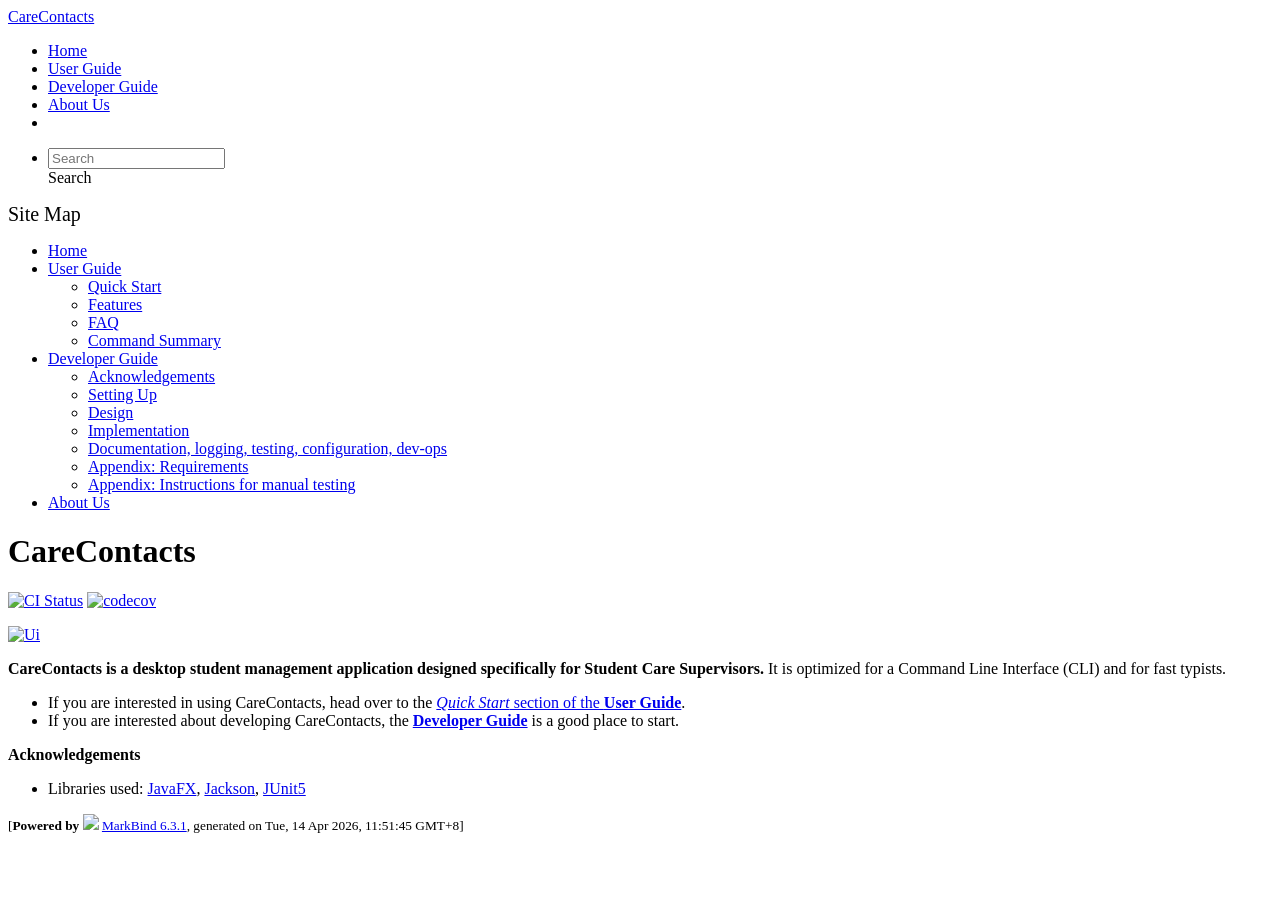
==== commit 04d76fe7: "deploy: db5ad96f5723d2536a3ab855b2b207af5809bc71" ====
--- a/index.html
+++ b/index.html
@@ -13,7 +13,7 @@
 </script>
 <body  data-code-theme="light">
 <div id="app"><!--[--><header sticky><div data-v-26aac3dc><nav class="navbar navbar-expand-md d-print-none navbar-dark bg-dark" data-v-26aac3dc><div class="container-fluid" data-v-26aac3dc><div class="navbar-left" data-v-26aac3dc><!--[--><a href="/tp/index.html" title="Home" class="navbar-brand">CareContacts</a><!--]--></div><div class="navbar-default" data-v-26aac3dc><ul class="navbar-nav me-auto mt-2 mt-lg-0" data-v-26aac3dc><!--[--> <li><a href="/tp/index.html" class="nav-link">Home</a></li> <li><a href="/tp/UserGuide.html" class="nav-link">User Guide</a></li> <li><a href="/tp/DeveloperGuide.html" class="nav-link">Developer Guide</a></li> <li><a href="/tp/AboutUs.html" class="nav-link">About Us</a></li> <li><a href="https://github.com/AY2526S2-CS2103-T11-2/tp" target="_blank" class="nav-link"><span><span aria-hidden="true" class="fab fa-github"></span></span></a></li> <!--]--></ul></div><ul class="navbar-nav navbar-right" data-v-26aac3dc><!--[--><li><form class="navbar-form"><div style="position:relative;" class="dropdown" data-v-00e26d0a><!--[--><input value="" data-bs-toggle="dropdown" type="text" class="form-control" placeholder="Search" autocomplete="off" data-v-00e26d0a><div class="form-control placeholder-div-hidden" data-v-00e26d0a>Search</div><!--]--><ul class="dropdown-menu search-dropdown-menu dropdown-menu-hidden dropdown-menu-end" data-v-00e26d0a><!--[--><!--]--></ul></div></form></li><!--]--></ul></div></nav><div style="display:none;" class="lower-navbar-container" data-v-26aac3dc><!--[--><!----><!----><!--]--></div></div></header> <div id="flex-body"><nav id="site-nav" data-v-6b1b63d2><!--[--><div class="site-nav-top"><div class="fw-bold mb-2" style="font-size:1.25rem;">Site Map</div></div> <div class="nav-component slim-scroll"><div class="site-nav-root"><!--[--><ul class="site-nav-list site-nav-list-root" data-v-6b1b63d2><!--[--><li><div class="site-nav-default-list-item site-nav-list-item-0" onclick="handleSiteNavClick(this)"><a href="/tp/index.html">Home</a></div></li> <li><div class="site-nav-default-list-item site-nav-list-item-0" onclick="handleSiteNavClick(this)"><a href="/tp/UserGuide.html">User Guide</a> <div class="site-nav-dropdown-btn-container"><i class="site-nav-dropdown-btn-icon site-nav-rotate-icon" onclick="handleSiteNavClick(this.parentNode.parentNode, false); event.stopPropagation();"><span class="glyphicon glyphicon-menu-down" aria-hidden="true"></span></i></div></div><ul class="site-nav-dropdown-container site-nav-dropdown-container-open site-nav-list"><li><div class="site-nav-default-list-item site-nav-list-item-1" onclick="handleSiteNavClick(this)"><a href="/tp/UserGuide.html#quick-start">Quick Start</a></div></li> <li><div class="site-nav-default-list-item site-nav-list-item-1" onclick="handleSiteNavClick(this)"><a href="/tp/UserGuide.html#features">Features</a></div></li> <li><div class="site-nav-default-list-item site-nav-list-item-1" onclick="handleSiteNavClick(this)"><a href="/tp/UserGuide.html#faq">FAQ</a></div></li> <li><div class="site-nav-default-list-item site-nav-list-item-1" onclick="handleSiteNavClick(this)"><a href="/tp/UserGuide.html#faq">Command Summary</a></div></li></ul></li> <li><div class="site-nav-default-list-item site-nav-list-item-0" onclick="handleSiteNavClick(this)"><a href="/tp/DeveloperGuide.html">Developer Guide</a> <div class="site-nav-dropdown-btn-container"><i class="site-nav-dropdown-btn-icon site-nav-rotate-icon" onclick="handleSiteNavClick(this.parentNode.parentNode, false); event.stopPropagation();"><span class="glyphicon glyphicon-menu-down" aria-hidden="true"></span></i></div></div><ul class="site-nav-dropdown-container site-nav-dropdown-container-open site-nav-list"><li><div class="site-nav-default-list-item site-nav-list-item-1" onclick="handleSiteNavClick(this)"><a href="/tp/DeveloperGuide.html#acknowledgements">Acknowledgements</a></div></li> <li><div class="site-nav-default-list-item site-nav-list-item-1" onclick="handleSiteNavClick(this)"><a href="/tp/DeveloperGuide.html#setting-up-getting-started">Setting Up</a></div></li> <li><div class="site-nav-default-list-item site-nav-list-item-1" onclick="handleSiteNavClick(this)"><a href="/tp/DeveloperGuide.html#design">Design</a></div></li> <li><div class="site-nav-default-list-item site-nav-list-item-1" onclick="handleSiteNavClick(this)"><a href="/tp/DeveloperGuide.html#implementation">Implementation</a></div></li> <li><div class="site-nav-default-list-item site-nav-list-item-1" onclick="handleSiteNavClick(this)"><a href="/tp/DeveloperGuide.html#documentation-logging-testing-configuration-dev-ops">Documentation, logging, testing, configuration, dev-ops</a></div></li> <li><div class="site-nav-default-list-item site-nav-list-item-1" onclick="handleSiteNavClick(this)"><a href="/tp/DeveloperGuide.html#appendix-requirements">Appendix: Requirements</a></div></li> <li><div class="site-nav-default-list-item site-nav-list-item-1" onclick="handleSiteNavClick(this)"><a href="/tp/DeveloperGuide.html#appendix-instructions-for-manual-testing">Appendix: Instructions for manual testing</a></div></li></ul></li> <li><div class="site-nav-default-list-item site-nav-list-item-0" onclick="handleSiteNavClick(this)"><a href="/tp/AboutUs.html">About Us</a></div></li><!--]--><!--v-if--></ul><!--]--></div></div><!--]--><!--v-if--></nav> <div id="content-wrapper"><h1 id="carecontacts">CareContacts<a class="fa fa-anchor" href="#carecontacts" onclick="event.stopPropagation()"></a></h1> <p><a href="https://github.com/AY2526S2-CS2103-T11-2/tp/actions"><img src="https://github.com/AY2526S2-CS2103-T11-2/tp/workflows/Java%20CI/badge.svg" alt="CI Status" class="img-fluid"></a> <a href="https://codecov.io/gh/ay2526s2-cs2103-t11-2/tp"><img src="https://codecov.io/gh/ay2526s2-cs2103-t11-2/tp/graph/badge.svg?token=GA6P99K5PD" alt="codecov" class="img-fluid"></a></p> <p><a href="/tp/images/Ui.png" target="_self"><img src="/tp/images/Ui.png" alt="Ui" class="img-fluid"></a></p> <p><strong>CareContacts is a desktop student management application designed specifically for Student Care Supervisors.</strong>
-It is optimized for a Command Line Interface (CLI) and for fast typists.</p> <ul><li>If you are interested in using CareContacts, head over to the <a href="/tp/UserGuide.html#quick-start"><em>Quick Start</em> section of the <strong>User Guide</strong></a>.</li> <li>If you are interested about developing CareContacts, the <a href="/tp/DeveloperGuide.html"><strong>Developer Guide</strong></a> is a good place to start.</li></ul> <p><strong>Acknowledgements</strong></p> <ul><li>Libraries used: <a href="https://openjfx.io/">JavaFX</a>, <a href="https://github.com/FasterXML/jackson">Jackson</a>, <a href="https://github.com/junit-team/junit5">JUnit5</a></li></ul></div> <nav id="page-nav" data-v-6b1b63d2><!--[--><div class="nav-component slim-scroll"></div><!--]--><!--v-if--></nav> <div class="scroll-top-button fa-lg d-print-none" style="display:none;bottom:2%;right:2%;position:fixed;" aria-hidden="true"><!--[--><i class="fas fa-arrow-circle-up"></i><!--]--></div></div> <footer><div class="text-center"><small>[<span><strong>Powered by</strong></span> <img src="https://markbind.org/favicon.ico" width="30"> <a href="https://markbind.org/">MarkBind 6.3.1</a>, generated on Tue, 14 Apr 2026, 11:45:11 GMT+8]</small></div></footer><!--]--></div>
+It is optimized for a Command Line Interface (CLI) and for fast typists.</p> <ul><li>If you are interested in using CareContacts, head over to the <a href="/tp/UserGuide.html#quick-start"><em>Quick Start</em> section of the <strong>User Guide</strong></a>.</li> <li>If you are interested about developing CareContacts, the <a href="/tp/DeveloperGuide.html"><strong>Developer Guide</strong></a> is a good place to start.</li></ul> <p><strong>Acknowledgements</strong></p> <ul><li>Libraries used: <a href="https://openjfx.io/">JavaFX</a>, <a href="https://github.com/FasterXML/jackson">Jackson</a>, <a href="https://github.com/junit-team/junit5">JUnit5</a></li></ul></div> <nav id="page-nav" data-v-6b1b63d2><!--[--><div class="nav-component slim-scroll"></div><!--]--><!--v-if--></nav> <div class="scroll-top-button fa-lg d-print-none" style="display:none;bottom:2%;right:2%;position:fixed;" aria-hidden="true"><!--[--><i class="fas fa-arrow-circle-up"></i><!--]--></div></div> <footer><div class="text-center"><small>[<span><strong>Powered by</strong></span> <img src="https://markbind.org/favicon.ico" width="30"> <a href="https://markbind.org/">MarkBind 6.3.1</a>, generated on Tue, 14 Apr 2026, 11:51:45 GMT+8]</small></div></footer><!--]--></div>
 </body><script src="/tp/markbind/js/bootstrap-utility.min.js"></script>
 <script src="/tp/markbind/js/polyfill.min.js"></script>
 <script src="/tp/markbind/js/vue.global.prod.min.js"></script>
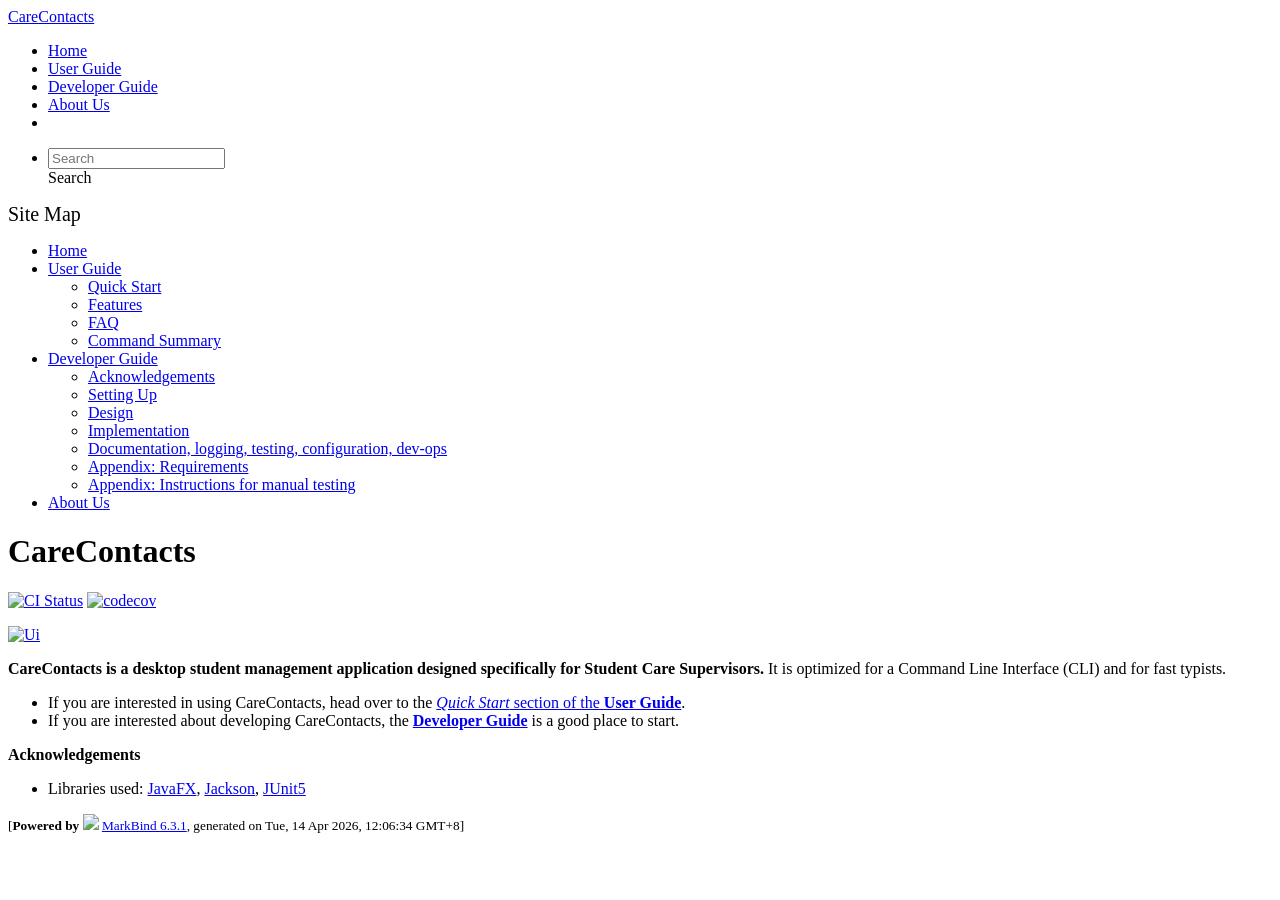
==== commit a2dd5ac1: "deploy: 267fe49d0fc718fd15039e6e73f45c334ffe931c" ====
--- a/index.html
+++ b/index.html
@@ -13,7 +13,7 @@
 </script>
 <body  data-code-theme="light">
 <div id="app"><!--[--><header sticky><div data-v-26aac3dc><nav class="navbar navbar-expand-md d-print-none navbar-dark bg-dark" data-v-26aac3dc><div class="container-fluid" data-v-26aac3dc><div class="navbar-left" data-v-26aac3dc><!--[--><a href="/tp/index.html" title="Home" class="navbar-brand">CareContacts</a><!--]--></div><div class="navbar-default" data-v-26aac3dc><ul class="navbar-nav me-auto mt-2 mt-lg-0" data-v-26aac3dc><!--[--> <li><a href="/tp/index.html" class="nav-link">Home</a></li> <li><a href="/tp/UserGuide.html" class="nav-link">User Guide</a></li> <li><a href="/tp/DeveloperGuide.html" class="nav-link">Developer Guide</a></li> <li><a href="/tp/AboutUs.html" class="nav-link">About Us</a></li> <li><a href="https://github.com/AY2526S2-CS2103-T11-2/tp" target="_blank" class="nav-link"><span><span aria-hidden="true" class="fab fa-github"></span></span></a></li> <!--]--></ul></div><ul class="navbar-nav navbar-right" data-v-26aac3dc><!--[--><li><form class="navbar-form"><div style="position:relative;" class="dropdown" data-v-00e26d0a><!--[--><input value="" data-bs-toggle="dropdown" type="text" class="form-control" placeholder="Search" autocomplete="off" data-v-00e26d0a><div class="form-control placeholder-div-hidden" data-v-00e26d0a>Search</div><!--]--><ul class="dropdown-menu search-dropdown-menu dropdown-menu-hidden dropdown-menu-end" data-v-00e26d0a><!--[--><!--]--></ul></div></form></li><!--]--></ul></div></nav><div style="display:none;" class="lower-navbar-container" data-v-26aac3dc><!--[--><!----><!----><!--]--></div></div></header> <div id="flex-body"><nav id="site-nav" data-v-6b1b63d2><!--[--><div class="site-nav-top"><div class="fw-bold mb-2" style="font-size:1.25rem;">Site Map</div></div> <div class="nav-component slim-scroll"><div class="site-nav-root"><!--[--><ul class="site-nav-list site-nav-list-root" data-v-6b1b63d2><!--[--><li><div class="site-nav-default-list-item site-nav-list-item-0" onclick="handleSiteNavClick(this)"><a href="/tp/index.html">Home</a></div></li> <li><div class="site-nav-default-list-item site-nav-list-item-0" onclick="handleSiteNavClick(this)"><a href="/tp/UserGuide.html">User Guide</a> <div class="site-nav-dropdown-btn-container"><i class="site-nav-dropdown-btn-icon site-nav-rotate-icon" onclick="handleSiteNavClick(this.parentNode.parentNode, false); event.stopPropagation();"><span class="glyphicon glyphicon-menu-down" aria-hidden="true"></span></i></div></div><ul class="site-nav-dropdown-container site-nav-dropdown-container-open site-nav-list"><li><div class="site-nav-default-list-item site-nav-list-item-1" onclick="handleSiteNavClick(this)"><a href="/tp/UserGuide.html#quick-start">Quick Start</a></div></li> <li><div class="site-nav-default-list-item site-nav-list-item-1" onclick="handleSiteNavClick(this)"><a href="/tp/UserGuide.html#features">Features</a></div></li> <li><div class="site-nav-default-list-item site-nav-list-item-1" onclick="handleSiteNavClick(this)"><a href="/tp/UserGuide.html#faq">FAQ</a></div></li> <li><div class="site-nav-default-list-item site-nav-list-item-1" onclick="handleSiteNavClick(this)"><a href="/tp/UserGuide.html#faq">Command Summary</a></div></li></ul></li> <li><div class="site-nav-default-list-item site-nav-list-item-0" onclick="handleSiteNavClick(this)"><a href="/tp/DeveloperGuide.html">Developer Guide</a> <div class="site-nav-dropdown-btn-container"><i class="site-nav-dropdown-btn-icon site-nav-rotate-icon" onclick="handleSiteNavClick(this.parentNode.parentNode, false); event.stopPropagation();"><span class="glyphicon glyphicon-menu-down" aria-hidden="true"></span></i></div></div><ul class="site-nav-dropdown-container site-nav-dropdown-container-open site-nav-list"><li><div class="site-nav-default-list-item site-nav-list-item-1" onclick="handleSiteNavClick(this)"><a href="/tp/DeveloperGuide.html#acknowledgements">Acknowledgements</a></div></li> <li><div class="site-nav-default-list-item site-nav-list-item-1" onclick="handleSiteNavClick(this)"><a href="/tp/DeveloperGuide.html#setting-up-getting-started">Setting Up</a></div></li> <li><div class="site-nav-default-list-item site-nav-list-item-1" onclick="handleSiteNavClick(this)"><a href="/tp/DeveloperGuide.html#design">Design</a></div></li> <li><div class="site-nav-default-list-item site-nav-list-item-1" onclick="handleSiteNavClick(this)"><a href="/tp/DeveloperGuide.html#implementation">Implementation</a></div></li> <li><div class="site-nav-default-list-item site-nav-list-item-1" onclick="handleSiteNavClick(this)"><a href="/tp/DeveloperGuide.html#documentation-logging-testing-configuration-dev-ops">Documentation, logging, testing, configuration, dev-ops</a></div></li> <li><div class="site-nav-default-list-item site-nav-list-item-1" onclick="handleSiteNavClick(this)"><a href="/tp/DeveloperGuide.html#appendix-requirements">Appendix: Requirements</a></div></li> <li><div class="site-nav-default-list-item site-nav-list-item-1" onclick="handleSiteNavClick(this)"><a href="/tp/DeveloperGuide.html#appendix-instructions-for-manual-testing">Appendix: Instructions for manual testing</a></div></li></ul></li> <li><div class="site-nav-default-list-item site-nav-list-item-0" onclick="handleSiteNavClick(this)"><a href="/tp/AboutUs.html">About Us</a></div></li><!--]--><!--v-if--></ul><!--]--></div></div><!--]--><!--v-if--></nav> <div id="content-wrapper"><h1 id="carecontacts">CareContacts<a class="fa fa-anchor" href="#carecontacts" onclick="event.stopPropagation()"></a></h1> <p><a href="https://github.com/AY2526S2-CS2103-T11-2/tp/actions"><img src="https://github.com/AY2526S2-CS2103-T11-2/tp/workflows/Java%20CI/badge.svg" alt="CI Status" class="img-fluid"></a> <a href="https://codecov.io/gh/ay2526s2-cs2103-t11-2/tp"><img src="https://codecov.io/gh/ay2526s2-cs2103-t11-2/tp/graph/badge.svg?token=GA6P99K5PD" alt="codecov" class="img-fluid"></a></p> <p><a href="/tp/images/Ui.png" target="_self"><img src="/tp/images/Ui.png" alt="Ui" class="img-fluid"></a></p> <p><strong>CareContacts is a desktop student management application designed specifically for Student Care Supervisors.</strong>
-It is optimized for a Command Line Interface (CLI) and for fast typists.</p> <ul><li>If you are interested in using CareContacts, head over to the <a href="/tp/UserGuide.html#quick-start"><em>Quick Start</em> section of the <strong>User Guide</strong></a>.</li> <li>If you are interested about developing CareContacts, the <a href="/tp/DeveloperGuide.html"><strong>Developer Guide</strong></a> is a good place to start.</li></ul> <p><strong>Acknowledgements</strong></p> <ul><li>Libraries used: <a href="https://openjfx.io/">JavaFX</a>, <a href="https://github.com/FasterXML/jackson">Jackson</a>, <a href="https://github.com/junit-team/junit5">JUnit5</a></li></ul></div> <nav id="page-nav" data-v-6b1b63d2><!--[--><div class="nav-component slim-scroll"></div><!--]--><!--v-if--></nav> <div class="scroll-top-button fa-lg d-print-none" style="display:none;bottom:2%;right:2%;position:fixed;" aria-hidden="true"><!--[--><i class="fas fa-arrow-circle-up"></i><!--]--></div></div> <footer><div class="text-center"><small>[<span><strong>Powered by</strong></span> <img src="https://markbind.org/favicon.ico" width="30"> <a href="https://markbind.org/">MarkBind 6.3.1</a>, generated on Tue, 14 Apr 2026, 11:51:45 GMT+8]</small></div></footer><!--]--></div>
+It is optimized for a Command Line Interface (CLI) and for fast typists.</p> <ul><li>If you are interested in using CareContacts, head over to the <a href="/tp/UserGuide.html#quick-start"><em>Quick Start</em> section of the <strong>User Guide</strong></a>.</li> <li>If you are interested about developing CareContacts, the <a href="/tp/DeveloperGuide.html"><strong>Developer Guide</strong></a> is a good place to start.</li></ul> <p><strong>Acknowledgements</strong></p> <ul><li>Libraries used: <a href="https://openjfx.io/">JavaFX</a>, <a href="https://github.com/FasterXML/jackson">Jackson</a>, <a href="https://github.com/junit-team/junit5">JUnit5</a></li></ul></div> <nav id="page-nav" data-v-6b1b63d2><!--[--><div class="nav-component slim-scroll"></div><!--]--><!--v-if--></nav> <div class="scroll-top-button fa-lg d-print-none" style="display:none;bottom:2%;right:2%;position:fixed;" aria-hidden="true"><!--[--><i class="fas fa-arrow-circle-up"></i><!--]--></div></div> <footer><div class="text-center"><small>[<span><strong>Powered by</strong></span> <img src="https://markbind.org/favicon.ico" width="30"> <a href="https://markbind.org/">MarkBind 6.3.1</a>, generated on Tue, 14 Apr 2026, 12:06:34 GMT+8]</small></div></footer><!--]--></div>
 </body><script src="/tp/markbind/js/bootstrap-utility.min.js"></script>
 <script src="/tp/markbind/js/polyfill.min.js"></script>
 <script src="/tp/markbind/js/vue.global.prod.min.js"></script>
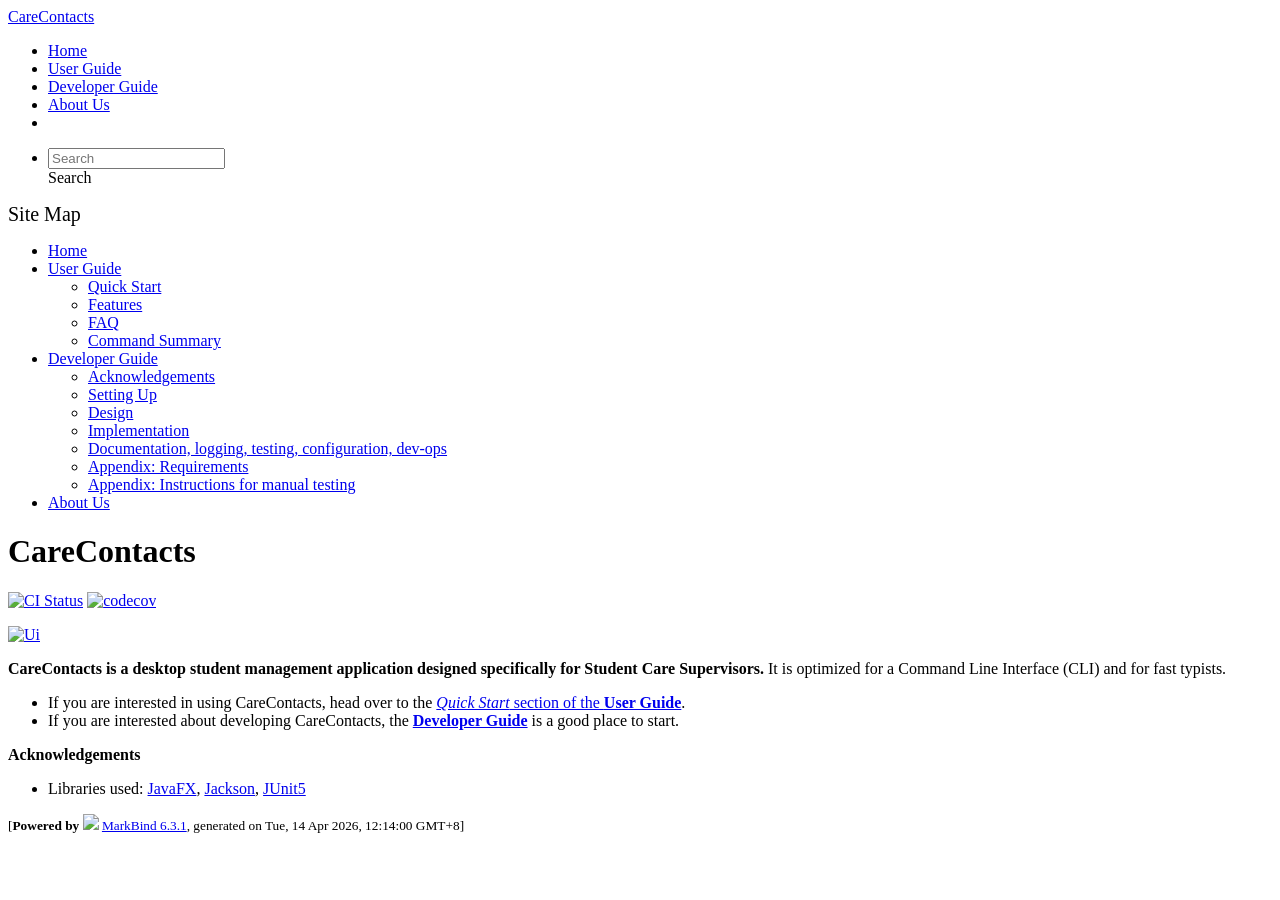
==== commit d3c17140: "deploy: 37cc99938b9dfe67ea30b408d28c31804b2e8b6a" ====
--- a/index.html
+++ b/index.html
@@ -13,7 +13,7 @@
 </script>
 <body  data-code-theme="light">
 <div id="app"><!--[--><header sticky><div data-v-26aac3dc><nav class="navbar navbar-expand-md d-print-none navbar-dark bg-dark" data-v-26aac3dc><div class="container-fluid" data-v-26aac3dc><div class="navbar-left" data-v-26aac3dc><!--[--><a href="/tp/index.html" title="Home" class="navbar-brand">CareContacts</a><!--]--></div><div class="navbar-default" data-v-26aac3dc><ul class="navbar-nav me-auto mt-2 mt-lg-0" data-v-26aac3dc><!--[--> <li><a href="/tp/index.html" class="nav-link">Home</a></li> <li><a href="/tp/UserGuide.html" class="nav-link">User Guide</a></li> <li><a href="/tp/DeveloperGuide.html" class="nav-link">Developer Guide</a></li> <li><a href="/tp/AboutUs.html" class="nav-link">About Us</a></li> <li><a href="https://github.com/AY2526S2-CS2103-T11-2/tp" target="_blank" class="nav-link"><span><span aria-hidden="true" class="fab fa-github"></span></span></a></li> <!--]--></ul></div><ul class="navbar-nav navbar-right" data-v-26aac3dc><!--[--><li><form class="navbar-form"><div style="position:relative;" class="dropdown" data-v-00e26d0a><!--[--><input value="" data-bs-toggle="dropdown" type="text" class="form-control" placeholder="Search" autocomplete="off" data-v-00e26d0a><div class="form-control placeholder-div-hidden" data-v-00e26d0a>Search</div><!--]--><ul class="dropdown-menu search-dropdown-menu dropdown-menu-hidden dropdown-menu-end" data-v-00e26d0a><!--[--><!--]--></ul></div></form></li><!--]--></ul></div></nav><div style="display:none;" class="lower-navbar-container" data-v-26aac3dc><!--[--><!----><!----><!--]--></div></div></header> <div id="flex-body"><nav id="site-nav" data-v-6b1b63d2><!--[--><div class="site-nav-top"><div class="fw-bold mb-2" style="font-size:1.25rem;">Site Map</div></div> <div class="nav-component slim-scroll"><div class="site-nav-root"><!--[--><ul class="site-nav-list site-nav-list-root" data-v-6b1b63d2><!--[--><li><div class="site-nav-default-list-item site-nav-list-item-0" onclick="handleSiteNavClick(this)"><a href="/tp/index.html">Home</a></div></li> <li><div class="site-nav-default-list-item site-nav-list-item-0" onclick="handleSiteNavClick(this)"><a href="/tp/UserGuide.html">User Guide</a> <div class="site-nav-dropdown-btn-container"><i class="site-nav-dropdown-btn-icon site-nav-rotate-icon" onclick="handleSiteNavClick(this.parentNode.parentNode, false); event.stopPropagation();"><span class="glyphicon glyphicon-menu-down" aria-hidden="true"></span></i></div></div><ul class="site-nav-dropdown-container site-nav-dropdown-container-open site-nav-list"><li><div class="site-nav-default-list-item site-nav-list-item-1" onclick="handleSiteNavClick(this)"><a href="/tp/UserGuide.html#quick-start">Quick Start</a></div></li> <li><div class="site-nav-default-list-item site-nav-list-item-1" onclick="handleSiteNavClick(this)"><a href="/tp/UserGuide.html#features">Features</a></div></li> <li><div class="site-nav-default-list-item site-nav-list-item-1" onclick="handleSiteNavClick(this)"><a href="/tp/UserGuide.html#faq">FAQ</a></div></li> <li><div class="site-nav-default-list-item site-nav-list-item-1" onclick="handleSiteNavClick(this)"><a href="/tp/UserGuide.html#faq">Command Summary</a></div></li></ul></li> <li><div class="site-nav-default-list-item site-nav-list-item-0" onclick="handleSiteNavClick(this)"><a href="/tp/DeveloperGuide.html">Developer Guide</a> <div class="site-nav-dropdown-btn-container"><i class="site-nav-dropdown-btn-icon site-nav-rotate-icon" onclick="handleSiteNavClick(this.parentNode.parentNode, false); event.stopPropagation();"><span class="glyphicon glyphicon-menu-down" aria-hidden="true"></span></i></div></div><ul class="site-nav-dropdown-container site-nav-dropdown-container-open site-nav-list"><li><div class="site-nav-default-list-item site-nav-list-item-1" onclick="handleSiteNavClick(this)"><a href="/tp/DeveloperGuide.html#acknowledgements">Acknowledgements</a></div></li> <li><div class="site-nav-default-list-item site-nav-list-item-1" onclick="handleSiteNavClick(this)"><a href="/tp/DeveloperGuide.html#setting-up-getting-started">Setting Up</a></div></li> <li><div class="site-nav-default-list-item site-nav-list-item-1" onclick="handleSiteNavClick(this)"><a href="/tp/DeveloperGuide.html#design">Design</a></div></li> <li><div class="site-nav-default-list-item site-nav-list-item-1" onclick="handleSiteNavClick(this)"><a href="/tp/DeveloperGuide.html#implementation">Implementation</a></div></li> <li><div class="site-nav-default-list-item site-nav-list-item-1" onclick="handleSiteNavClick(this)"><a href="/tp/DeveloperGuide.html#documentation-logging-testing-configuration-dev-ops">Documentation, logging, testing, configuration, dev-ops</a></div></li> <li><div class="site-nav-default-list-item site-nav-list-item-1" onclick="handleSiteNavClick(this)"><a href="/tp/DeveloperGuide.html#appendix-requirements">Appendix: Requirements</a></div></li> <li><div class="site-nav-default-list-item site-nav-list-item-1" onclick="handleSiteNavClick(this)"><a href="/tp/DeveloperGuide.html#appendix-instructions-for-manual-testing">Appendix: Instructions for manual testing</a></div></li></ul></li> <li><div class="site-nav-default-list-item site-nav-list-item-0" onclick="handleSiteNavClick(this)"><a href="/tp/AboutUs.html">About Us</a></div></li><!--]--><!--v-if--></ul><!--]--></div></div><!--]--><!--v-if--></nav> <div id="content-wrapper"><h1 id="carecontacts">CareContacts<a class="fa fa-anchor" href="#carecontacts" onclick="event.stopPropagation()"></a></h1> <p><a href="https://github.com/AY2526S2-CS2103-T11-2/tp/actions"><img src="https://github.com/AY2526S2-CS2103-T11-2/tp/workflows/Java%20CI/badge.svg" alt="CI Status" class="img-fluid"></a> <a href="https://codecov.io/gh/ay2526s2-cs2103-t11-2/tp"><img src="https://codecov.io/gh/ay2526s2-cs2103-t11-2/tp/graph/badge.svg?token=GA6P99K5PD" alt="codecov" class="img-fluid"></a></p> <p><a href="/tp/images/Ui.png" target="_self"><img src="/tp/images/Ui.png" alt="Ui" class="img-fluid"></a></p> <p><strong>CareContacts is a desktop student management application designed specifically for Student Care Supervisors.</strong>
-It is optimized for a Command Line Interface (CLI) and for fast typists.</p> <ul><li>If you are interested in using CareContacts, head over to the <a href="/tp/UserGuide.html#quick-start"><em>Quick Start</em> section of the <strong>User Guide</strong></a>.</li> <li>If you are interested about developing CareContacts, the <a href="/tp/DeveloperGuide.html"><strong>Developer Guide</strong></a> is a good place to start.</li></ul> <p><strong>Acknowledgements</strong></p> <ul><li>Libraries used: <a href="https://openjfx.io/">JavaFX</a>, <a href="https://github.com/FasterXML/jackson">Jackson</a>, <a href="https://github.com/junit-team/junit5">JUnit5</a></li></ul></div> <nav id="page-nav" data-v-6b1b63d2><!--[--><div class="nav-component slim-scroll"></div><!--]--><!--v-if--></nav> <div class="scroll-top-button fa-lg d-print-none" style="display:none;bottom:2%;right:2%;position:fixed;" aria-hidden="true"><!--[--><i class="fas fa-arrow-circle-up"></i><!--]--></div></div> <footer><div class="text-center"><small>[<span><strong>Powered by</strong></span> <img src="https://markbind.org/favicon.ico" width="30"> <a href="https://markbind.org/">MarkBind 6.3.1</a>, generated on Tue, 14 Apr 2026, 12:06:34 GMT+8]</small></div></footer><!--]--></div>
+It is optimized for a Command Line Interface (CLI) and for fast typists.</p> <ul><li>If you are interested in using CareContacts, head over to the <a href="/tp/UserGuide.html#quick-start"><em>Quick Start</em> section of the <strong>User Guide</strong></a>.</li> <li>If you are interested about developing CareContacts, the <a href="/tp/DeveloperGuide.html"><strong>Developer Guide</strong></a> is a good place to start.</li></ul> <p><strong>Acknowledgements</strong></p> <ul><li>Libraries used: <a href="https://openjfx.io/">JavaFX</a>, <a href="https://github.com/FasterXML/jackson">Jackson</a>, <a href="https://github.com/junit-team/junit5">JUnit5</a></li></ul></div> <nav id="page-nav" data-v-6b1b63d2><!--[--><div class="nav-component slim-scroll"></div><!--]--><!--v-if--></nav> <div class="scroll-top-button fa-lg d-print-none" style="display:none;bottom:2%;right:2%;position:fixed;" aria-hidden="true"><!--[--><i class="fas fa-arrow-circle-up"></i><!--]--></div></div> <footer><div class="text-center"><small>[<span><strong>Powered by</strong></span> <img src="https://markbind.org/favicon.ico" width="30"> <a href="https://markbind.org/">MarkBind 6.3.1</a>, generated on Tue, 14 Apr 2026, 12:14:00 GMT+8]</small></div></footer><!--]--></div>
 </body><script src="/tp/markbind/js/bootstrap-utility.min.js"></script>
 <script src="/tp/markbind/js/polyfill.min.js"></script>
 <script src="/tp/markbind/js/vue.global.prod.min.js"></script>
